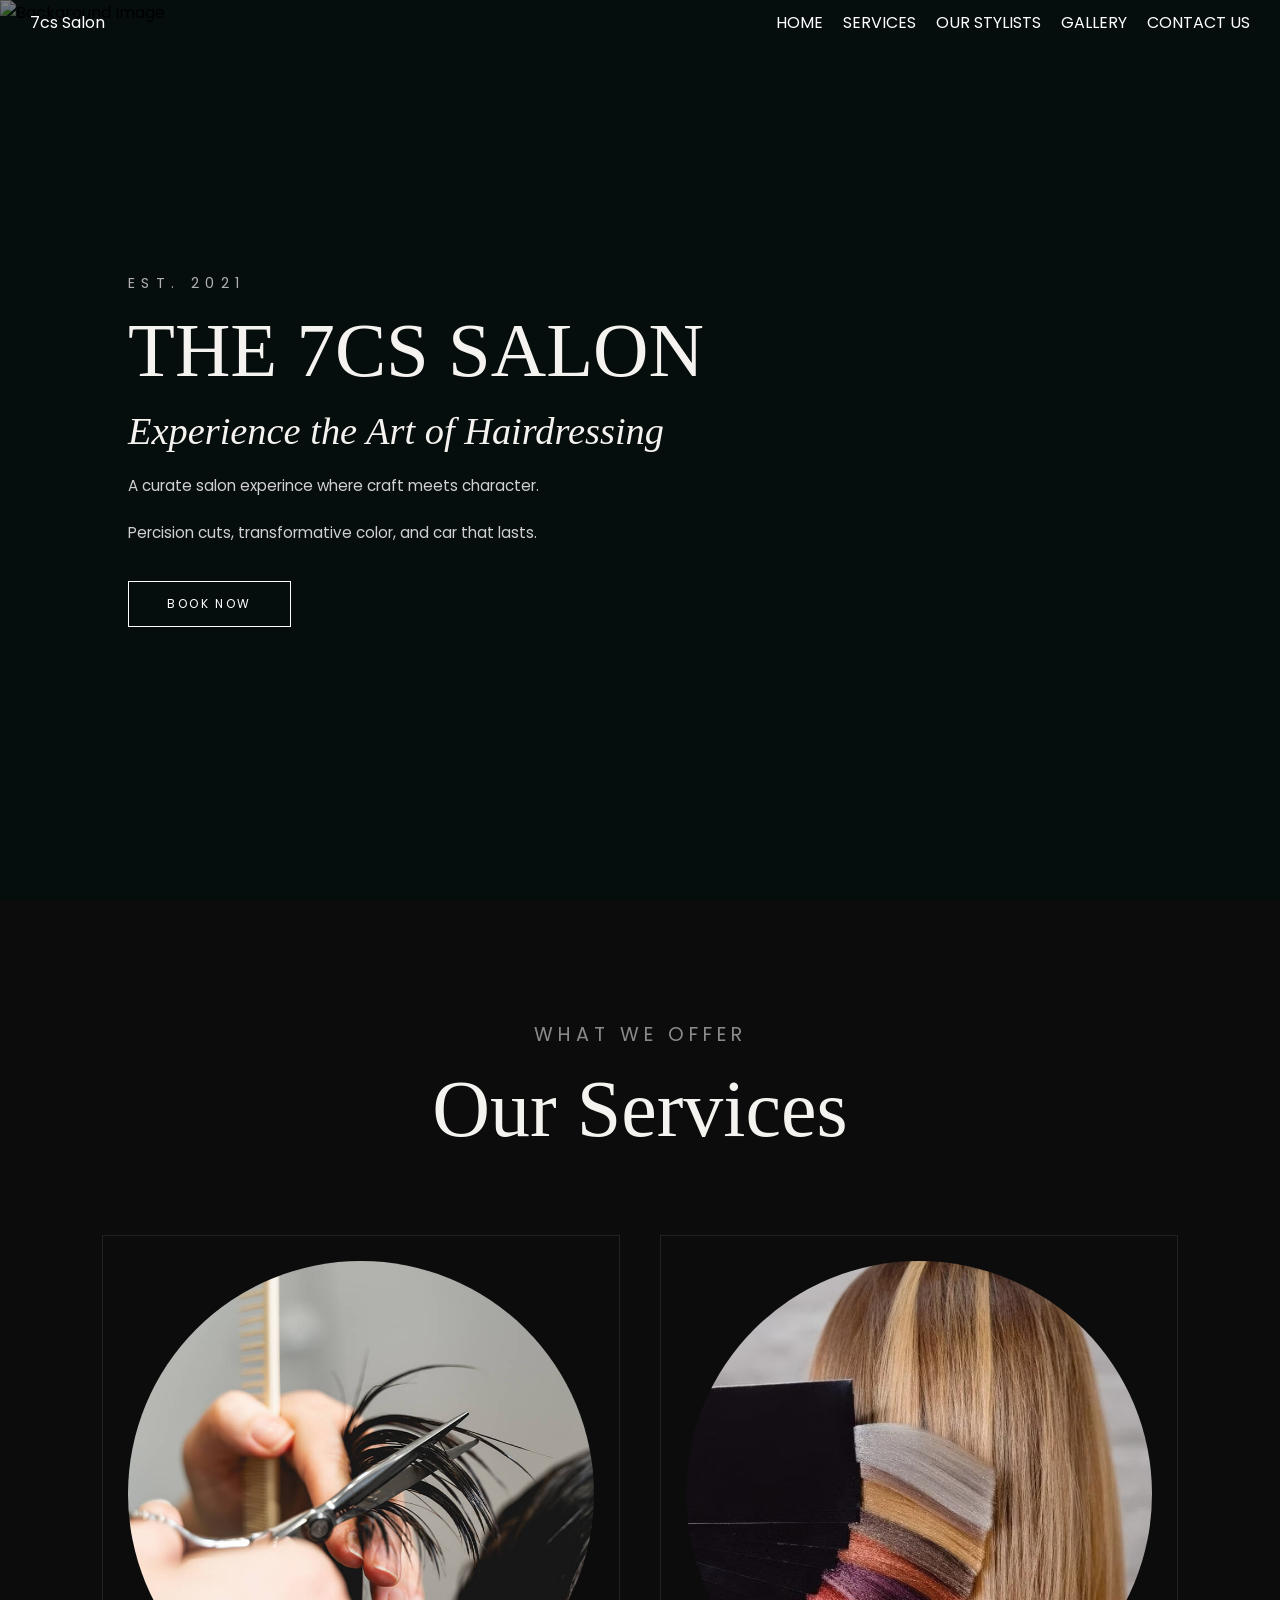
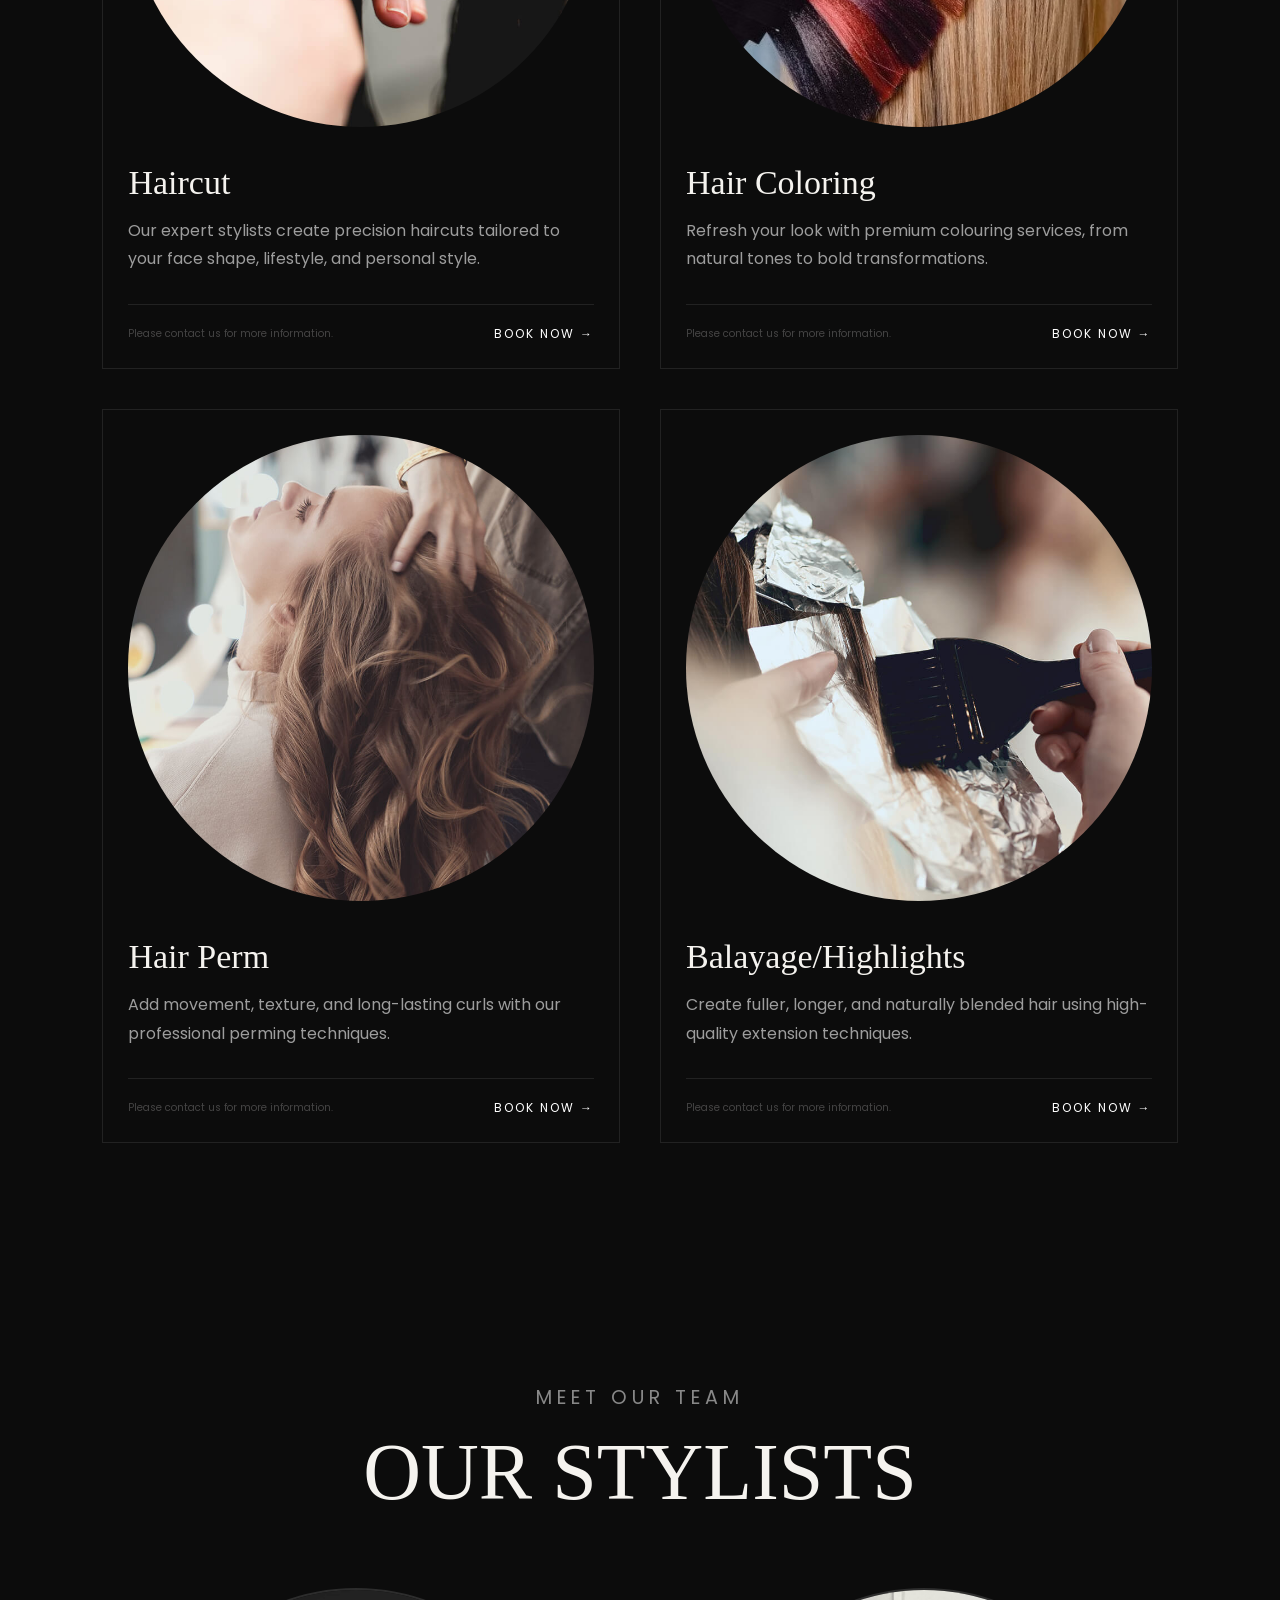
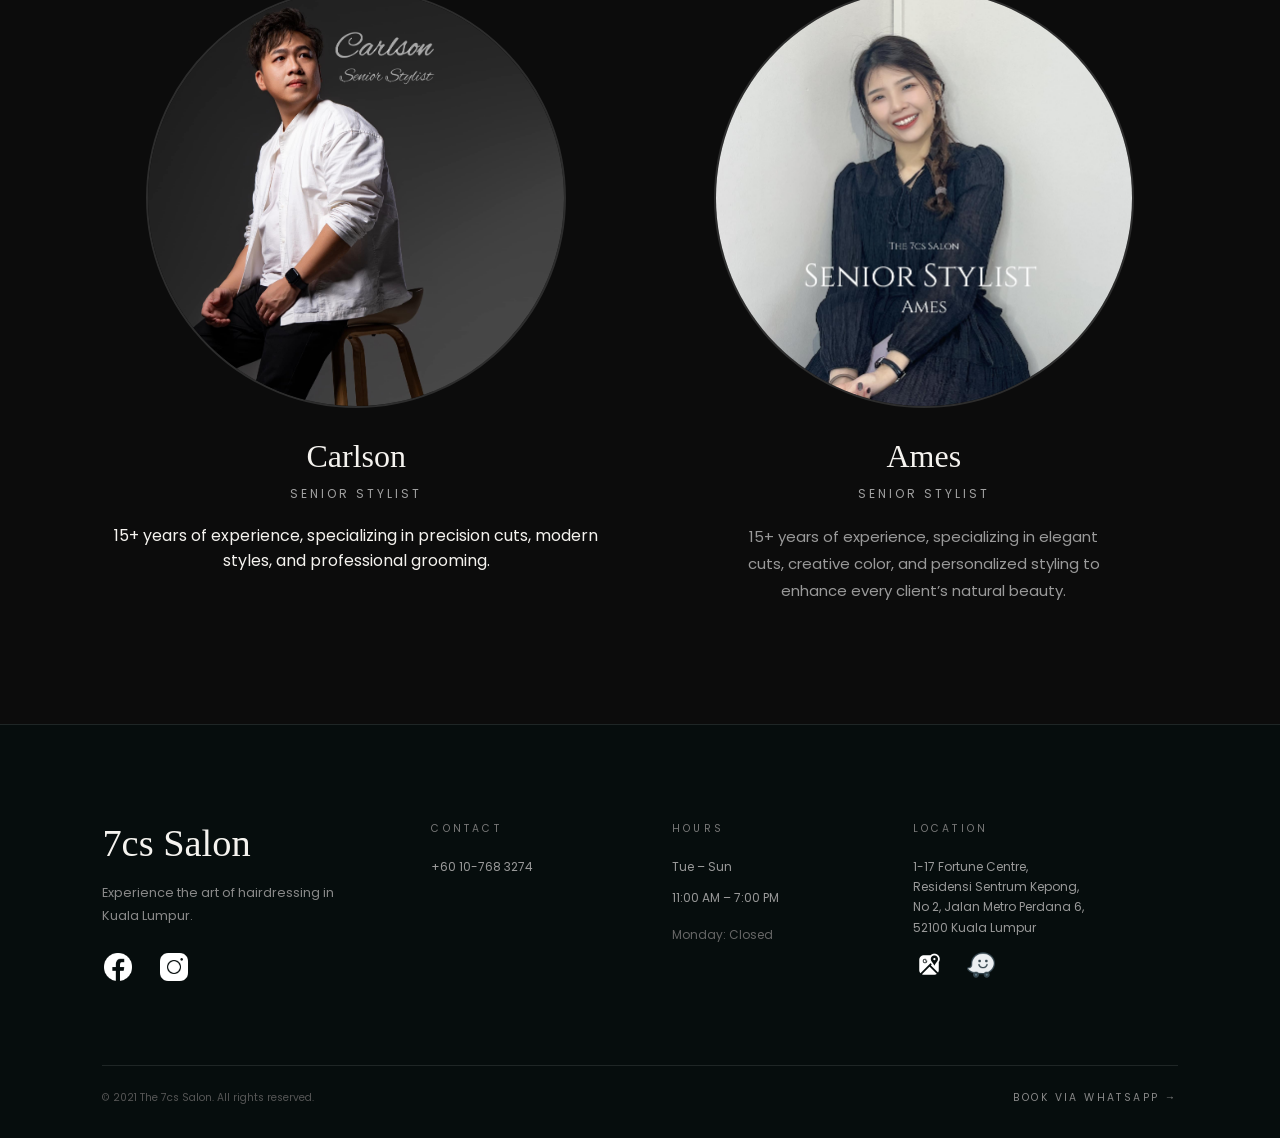
==== index.html @ 70e80310 "Add files via upload" ====
<!DOCTYPE html>
<html lang="en">
  <head>
    <meta charset="UTF-8">
    <meta name="viewport" content="width=device-width, initial-scale=1.0">
    <title>7cs Salon</title>
    <link rel="stylesheet" href="nav2.css">
    <link rel="stylesheet" href="service.css">
    <link rel="stylesheet" href="stylist.css">
    <script src="javascript.js" defer></script>
    <link href="https://fonts.googleapis.com/css2?family=Poppins:wght@300;400;500;600;700&display=swap" rel="stylesheet">
</head>
<body>
  <div>
    <img class="center-image" src="image/7cs-bgimg-2.jpg" alt="Background Image">
  </div>

  <header class="header">

    <p class="logo">7cs Salon</p>

    <!-- Hamburger -->
    <button class="hamburger" id="hamburger" aria-label="Open menu">
        <span></span>
        <span></span>
        <span></span>
    </button>

    <!-- Navigation -->
    <nav class="nav">
        <ul class="links">

            <li class="items">
                <a href="#home">HOME</a>
            </li>

            <li class="items">
                <a href="#service">SERVICES</a>
            </li>

            <li class="items">
                <a href="#stylists">OUR STYLISTS</a>
            </li>
            <li class="items">
                <a href="https://www.instagram.com/the7cssalon.official/?hl=en" target="_blank">GALLERY</a>
            </li>

            <li class="items">
                <a
                    class="book-now"
                    href="https://wa.me/60107683274"
                    target="_blank">
                    CONTACT US
                </a>
            </li>

        </ul>
    </nav>

</header>

  <section class="title" id="home">
      <p class="title_text">EST. 2021</p>
      <h1 class="title_text">THE 7CS SALON</h1>
      <h2 class="title_text">Experience the Art of Hairdressing</h2>
      <p class="title_text">A curate salon experince where craft meets character.</p>
      <p class="title_text">Percision cuts, transformative color, and car that lasts.</p>
    <div>
      <a href="https://wa.me/+60107683274" class="btn-book-now-2" target="_blank">BOOK NOW</a> 
    </div> 
  </section>

  <section class="services" id="service">

    <p class="service-text">WHAT WE OFFER</p>
    <h2 class="service-title">Our Services</h2>

    <div class="service-list">

        <!-- Haircut -->
        <div class="card">
            <img class="service-image" src="image/services/cut.jpg" alt="Haircut">

            <h3>Haircut</h3>

            <p>
                Our expert stylists create precision haircuts tailored to your
                face shape, lifestyle, and personal style.
            </p>

            <div class="service-booking">
                <span>Please contact us for more information.</span>

                <a class="btn-book-now"
                    href="https://wa.me/60107683274?text=Hi!%20I'd%20like%20to%20book%20a%20Haircut%20appointment."
                    target="_blank">
                    Book Now →
                </a>
            </div>
        </div>

        <!-- Hair Coloring -->
        <div class="card">
            <img class="service-image" src="image/services/hair-coloring.avif" alt="Hair Coloring">

            <h3>Hair Coloring</h3>

            <p>
                Refresh your look with premium colouring services, from natural
                tones to bold transformations.
            </p>

            <div class="service-booking">
                <span>Please contact us for more information.</span>

                <a class="btn-book-now"
                    href="https://wa.me/60107683274?text=Hi!%20I'd%20like%20to%20book%20a%20Hair%20Coloring%20appointment."
                    target="_blank">
                    Book Now →
                </a>
            </div>
        </div>

        <!-- Hair Perm -->
        <div class="card">
            <img class="service-image" src="image/services/perm.jpg" alt="Hair Perm">

            <h3>Hair Perm</h3>

            <p>
                Add movement, texture, and long-lasting curls with our
                professional perming techniques.
            </p>

            <div class="service-booking">
                <span>Please contact us for more information.</span>

                <a class="btn-book-now"
                    href="https://wa.me/60107683274?text=Hi!%20I'd%20like%20to%20book%20a%20Hair%20Perming%20appointment."
                    target="_blank">
                    Book Now →
                </a>
            </div>
        </div>

        <!-- Hair Extensions -->
        <div class="card">
            <img class="service-image" src="image/services/color.jpg" alt="Hair Extensions">

            <h3>Balayage/Highlights</h3>

            <p>
                Create fuller, longer, and naturally blended hair using
                high-quality extension techniques.
            </p>

            <div class="service-booking">
                <span>Please contact us for more information.</span>

                <a class="btn-book-now"
                    href="https://wa.me/60107683274?text=Hi!%20I'd%20like%20to%20book%20a%20Hair%20Extensions%20appointment."
                    target="_blank">
                    Book Now →
                </a>
            </div>
        </div>

    </div>

</section>  

</section>
  <section class="team-stylist" id="stylists">
    <p class="stylist-text">MEET OUR TEAM</p>
    <h2 class="stylist-title">OUR STYLISTS</h2>

    <div class="stylist-list">

        <div class="stylist-card">
            <img
                class="stylist-image"
                src="image/hairstylist/s1.jpg"
                alt="Carlson Lee">

            <h3>Carlson</h3>
            <p class="stylist-role">Senior Stylist</p>
            <p class="stylist-description">
                <p class="description">
                15+ years of experience, specializing in precision cuts, 
                modern styles, and professional grooming.
                </p>
            </p>
        </div>

        <div class="stylist-card">
            <img
                class="stylist-image"
                src="image/hairstylist/s2.jpg"
                alt="Ames">

            <h3>Ames</h3>
            <p class="stylist-role">Senior Stylist</p>
            <p class="stylist-description">
                15+ years of experience, specializing in elegant cuts, 
                creative color, and personalized styling 
                to enhance every client’s natural beauty.
            </p>
        </div>

    </div>
</section>

<footer class="footer">

    <div class="footer-content">

        <!-- Brand -->
        <div class="footer-brand">

            <h2>7cs Salon</h2>

            <p>
                Experience the art of hairdressing in Kuala Lumpur.
            </p>

            <div class="social-links">
                <a href="https://www.facebook.com/The7cssalon?utm_source=ig&utm_medium=social&utm_content=link_in_bio" target="_blank">
                    <img
                      class="footer-image"
                      src="image/social-btn/icons8-facebook-50.png"
                      alt="Map Location">
                </a>

                <a href="https://www.instagram.com/the7cssalon.official/?hl=en" target="_blank">
                    <img
                      class="footer-image"
                      src="image/social-btn/icons8-instagram-50.png"
                      alt="Map Location">
                </a>
            </div>

        </div>


        <!-- Contact -->
        <div class="footer-column">
            <h3>CONTACT</h3>

            <a href="tel:+60107683274">
                +60 10-768 3274
            </a>
        </div>


        <!-- Hours -->
        <div class="footer-column">

            <h3>HOURS</h3>

            <p>Tue – Sun</p>
            <p>11:00 AM – 7:00 PM</p>

            <p class="closed">
                Monday: Closed
            </p>

        </div>


        <!-- Location -->
        <div class="footer-column">

            <h3>LOCATION</h3>

            <p>
                1-17 Fortune Centre,<br>
                Residensi Sentrum Kepong,<br>
                No 2, Jalan Metro Perdana 6,<br>
                52100 Kuala Lumpur
            </p>
            <div class="locations">
              <a href="https://maps.app.goo.gl/vEzHodpmz6k3URSs9" target="_blank">
                  <img
                      class="footer-image"
                      src="image/social-btn/icons8-google-maps-64.png"
                      alt="Map Location">
              </a>

              <a href="https://ul.waze.com/ul?ll=3.21651700%2C101.64784000&navigate=yes&utm_campaign=default&utm_source=waze_website&utm_medium=lm_share_location" target="_blank">
                  <img
                      class="footer-image"
                      src="image/social-btn/icons8-waze-48.png"
                      alt="Map Location">
              </a>
            </div>
            
        </div>

    </div>


    <!-- Bottom -->
    <div class="footer-bottom">

        <p>
            © 2021 The 7cs Salon. All rights reserved.
        </p>

        <a
            href="https://wa.me/60107683274"
            target="_blank">
            BOOK VIA WHATSAPP →
        </a>

    </div>

</footer>

</body>
</html>
---- nav2.css ----
* {
    box-sizing: border-box;
    margin: 0;
    padding: 0;
    font-family: 'Poppins', sans-serif;
}

a {
    text-decoration: none;
    color: inherit;
    cursor: pointer;
}

ul {
    list-style: none;
}

body {
    position: relative;
    background-color: #060D0D;
}


/* =========================
   HERO IMAGE
========================= */

.center-image {
    width: 100%;
    height: 100dvh;
    object-fit: cover;

    position: absolute;
    top: 0;
    left: 0;

    z-index: -1;

    filter: brightness(0.5);
}


/* =========================
   HEADER
========================= */

.header {
    display: flex;
    justify-content: space-between;
    align-items: center;

    color: #fff;

    padding: 10px 30px;

    position: fixed;
    top: 0;
    left: 0;

    width: 100%;

    z-index: 1000;

    transition: all 0.3s ease;
}

.header-scrolled {
    background-color: rgba(0, 0, 0, 0.8);

    box-shadow:
        0 2px 4px rgba(0, 0, 0, 0.1);
}



/* =========================
   DESKTOP NAVIGATION
========================= */

.links {
    display: flex;
    flex-direction: row;
    gap: 20px;
}


/* =========================
   HAMBURGER
========================= */

.hamburger {
    display: none;
    width: 30px;
    height: 22px;
    padding: 0;
    border: none;
    background: transparent;
    cursor: pointer;
    flex-direction: column;
    justify-content: space-between;
    z-index: 1002;
}

.hamburger span {
    width: 100%;
    height: 2px;
    background-color: #fff;
    transition: all 0.3s ease;
}


/* =========================
   MOBILE NAVIGATION
========================= */

@media (max-width: 768px) {

    .header {
        padding: 15px 25px;
    }

    /* Show hamburger */

    .hamburger {
        display: flex;
    }

    /* Hide navigation */

    .nav {
        display: none;

        position: absolute;

        top: 100%;
        left: 0;

        width: 100%;

        background-color: #060D0D;

        border-top: 1px solid rgba(255, 255, 255, 0.1);

        z-index: 1001;
    }

    /* Show navigation */

    .nav.active {
        display: block;
    }

    /* Mobile links */

    .links {
        display: flex;
        flex-direction: column;
        align-items: flex-start;
        gap: 0;
        padding: 20px 25px;
    }

    .items {
        width: 100%;
    }

    .items a {
        display: block;
        width: 100%;
        padding: 15px 0;
        font-size: 12px;
        letter-spacing: 2px;
        text-align: center;
    }

    .book-now {
        text-align: center;
        margin-top: 10px;
    }
}


/* =========================
   HERO / TITLE
========================= */

.title {
    height: 100vh;

    display: flex;
    flex-direction: column;

    justify-content: center;
    align-items: flex-start;

    gap: 1.2rem;

    padding-inline: 10%;

    position: relative;

    z-index: 1;
}

.title_text {
    color: #f5f3ef;
    margin: 0;
}


/* EST. KUALA LUMPUR */

.title_text:nth-child(1) {
    font-size: clamp(
        0.75rem,
        0.6rem + 0.4vw,
        0.9rem
    );

    letter-spacing: 0.4rem;

    text-transform: uppercase;

    color: #b0b0b0;
}


/* THE 7CS SALON */

.title_text:nth-child(2) {
    font-family: "DM Serif Display", serif;

    font-size: clamp(
        2.8rem,
        6vw,
        6rem
    );

    font-weight: 400;

    line-height: 1;
}


/* EXPERIENCE THE ART */

.title_text:nth-child(3) {
    font-family: "DM Serif Display", serif;

    font-style: italic;

    font-weight: 400;

    font-size: clamp(
        1.4rem,
        3vw,
        3rem
    );
}


/* DESCRIPTION */

.title_text:nth-child(4),
.title_text:nth-child(5) {

    max-width: 38rem;

    color: #d0d0d0;

    line-height: 1.8;

    font-size: clamp(
        0.95rem,
        1vw,
        1.15rem
    );
}


/* =========================
   HERO BUTTON
========================= */

.btn-book-now-2 {

    display: inline-block;

    margin-top: 1rem;

    padding:
        clamp(0.8rem, 1vw, 1rem)
        clamp(2rem, 3vw, 3rem);

    border: 1px solid #fff;

    background: transparent;

    color: #fff;

    text-decoration: none;

    text-transform: uppercase;

    letter-spacing: 0.15rem;

    font-size:
        clamp(
            0.75rem,
            0.8vw,
            0.9rem
        );

    transition: all 0.3s ease;
}

.btn-book-now-2:hover {

    background: #fff;

    color: #111;
}


/* =========================
   TABLET
========================= */

@media (max-width: 768px) {

    .title {
        padding: 0 8%;
    }

    .title_text:nth-child(2) {
        font-size: 3.5rem;
    }

    .title_text:nth-child(3) {
        font-size: 2rem;
    }
}


/* =========================
   SMALL MOBILE
========================= */

@media (max-width: 430px) {

    .title_text:nth-child(2) {
        font-size: 2.6rem;
    }

    .title_text:nth-child(3) {
        font-size: 1.5rem;
    }

    .title_text:nth-child(4),
    .title_text:nth-child(5) {
        font-size: 15px;
    }

    .btn-book-now-2 {
        width: 100%;
        max-width: 240px;

        text-align: center;
    }
}


/* =========================
   SERVICES
========================= */

.service_text {
    color: #fff;

    text-align: left;

    margin-bottom: 10px;
}

.footer {
    background: #060D0D;
    color: #f5f3ef;

    padding: 80px 8% 30px;

    border-top: 1px solid rgba(255, 255, 255, 0.1);
}


/* =========================
   FOOTER CONTENT
========================= */

.footer-content {

    max-width: 1200px;

    margin: auto;

    display: grid;

    grid-template-columns:
        1.5fr
        1fr
        1fr
        1.5fr;

    gap: 50px;

    padding-bottom: 70px;
}


/* =========================
   BRAND
========================= */

.footer-brand h2 {

    font-family: "DM Serif Display", serif;

    font-size: clamp(
        2rem,
        3vw,
        3rem
    );

    font-weight: 400;

    margin-bottom: 20px;
}

.footer-brand > p {

    max-width: 280px;

    color: #888;

    font-size: 14px;

    line-height: 1.8;
}


/* =========================
   SOCIAL
========================= */

.social-links {

    display: flex;

    gap: 20px;

    margin-top: 25px;
}

.social-links a {

    color: #888;

    font-size: 12px;

    text-transform: uppercase;

    letter-spacing: 2px;

    transition: color 0.3s ease;
}

.social-links a:hover {

    color: #fff;
}


/* =========================
   FOOTER COLUMNS
========================= */

.footer-column {

    display: flex;

    flex-direction: column;

    gap: 12px;
}

.footer-column h3 {

    font-size: 11px;

    letter-spacing: 3px;

    font-weight: 400;

    color: #777;

    margin-bottom: 10px;
}

.footer-column a,
.footer-column p {

    color: #999;

    font-size: 13px;

    line-height: 1.7;

    transition: color 0.3s ease;
}

.footer-column a:hover {

    color: #fff;
}

.footer-column .closed {

    color: #666;

    margin-top: 5px;
}


/* =========================
   FOOTER BOTTOM
========================= */

/* =========================
   FOOTER
========================= */

.footer {
    background: #060D0D;
    color: #f5f3ef;

    padding:
        clamp(4rem, 8vw, 6rem)
        clamp(1.5rem, 8vw, 8rem)
        2rem;

    border-top: 1px solid rgba(255, 255, 255, 0.1);
}


/* =========================
   FOOTER CONTENT
========================= */

.footer-content {
    max-width: 1200px;
    margin: auto;

    display: grid;

    grid-template-columns:
        1.5fr
        1fr
        1fr
        1.5fr;

    gap: clamp(2rem, 5vw, 5rem);

    padding-bottom: clamp(3rem, 6vw, 5rem);
}


/* =========================
   BRAND
========================= */

.footer-brand h2 {
    font-family: "DM Serif Display", serif;

    font-size: clamp(2rem, 3vw, 3rem);

    font-weight: 400;

    margin-bottom: 1rem;
}

.footer-brand > p {
    max-width: 280px;

    color: #888;

    font-size: clamp(0.8rem, 1vw, 0.95rem);

    line-height: 1.8;
}


/* =========================
   SOCIAL LINKS
========================= */

.social-links {
    display: flex;

    gap: clamp(1rem, 2vw, 1.5rem);

    margin-top: 1.5rem;
}

.social-links a {
    color: #888;

    font-size: clamp(0.65rem, 0.8vw, 0.8rem);

    text-transform: uppercase;

    letter-spacing: 0.15rem;

    transition: color 0.3s ease;
}

.social-links a:hover {
    color: #fff;
}


/* =========================
   FOOTER COLUMNS
========================= */

.footer-column {
    display: flex;
    flex-direction: column;

    gap: 0.7rem;
}

.footer-column h3 {
    font-size: clamp(0.65rem, 0.8vw, 0.75rem);

    letter-spacing: 0.2rem;

    font-weight: 400;

    color: #777;

    margin-bottom: 0.5rem;
}

.footer-column a,
.footer-column p {
    color: #999;

    font-size: clamp(0.75rem, 0.9vw, 0.85rem);

    line-height: 1.7;

    transition: color 0.3s ease;
}

.footer-column a:hover {
    color: #fff;
}

.footer-column .closed {
    color: #666;

    margin-top: 0.3rem;
}


/* =========================
   FOOTER BOTTOM
========================= */

.footer-bottom {
    max-width: 1200px;

    margin: auto;

    padding-top: 1.5rem;

    border-top: 1px solid rgba(255, 255, 255, 0.1);

    display: flex;

    justify-content: space-between;

    align-items: center;

    gap: 1rem;
}

.footer-bottom p {
    color: #555;

    font-size: clamp(0.65rem, 0.8vw, 0.75rem);
}

.footer-bottom a {
    color: #888;

    font-size: clamp(0.65rem, 0.8vw, 0.75rem);

    letter-spacing: 0.15rem;

    transition: color 0.3s ease;
}

.footer-bottom a:hover {
    color: #fff;
}

@media (max-width: 900px) {

    .footer-content {
        grid-template-columns: 1fr 1fr;
    }

    .footer-brand {
        grid-column: 1 / -1;
    }
}

@media (max-width: 600px) {

    .footer-content {
        grid-template-columns: 1fr;

        gap: 2.5rem;
    }

    .footer-brand {
        grid-column: auto;
    }

    .footer-bottom {
        flex-direction: column;

        align-items: flex-start;
    }
}

/* =========================
   FOOTER IMG
========================= */
.locations {
  display: flex;
  flex-direction: row;
  gap: 20px;
}



.footer-image {
    width: 2rem;
    height: 2rem;
    object-fit: cover;
  
}
---- service.css ----
.services{
    background:#0c0c0c;
    padding:120px 8%;
    color:#f5f3ef;
}

.service-text{
    text-align:center;
    font-size: 1.2em;
    letter-spacing:5px;
    color:#8a8a8a;
    text-transform:uppercase;
    margin-bottom:15px;
}

.service-title{
    font-family:"DM Serif Display",serif;
    font-size: 5em;
    text-align:center;
    font-weight:400;
    margin-bottom:80px;
}

.service-list{
    display:grid;
    grid-template-columns:repeat(2,1fr);
    gap:40px;
    max-width:1200px;
    margin:auto;
}

.card{
    border:1px solid #222;
    padding:25px;
    transition:.4s;
    
}

.card:hover{
    border-color:#6d5a48;
    transform:translateY(-6px);
}

.service-image{
    width:100%;
    height: auto;
    object-fit:cover;
    margin-bottom:30px;
    border-radius: 50%;
}

.card h3{
    font-family:"DM Serif Display",serif;
    font-size:34px;
    font-weight:400;
    margin-bottom:15px;
}

.card p{
    color:#9d9d9d;
    line-height:1.8;
    margin-bottom:30px;
}

.service-booking{
    display:flex;
    justify-content:space-between;
    align-items:center;
    border-top:1px solid #222;
    padding-top:20px;
}

.service-booking span{
    font-size:10px;
    color: #454444;

}

.btn-book-now{
    color:white;
    text-decoration:none;
    text-transform:uppercase;
    font-size:12px;
    letter-spacing:2px;
    transition:.3s;
}

.btn-book-now:hover{
    color:#b99b75;
}

@media (max-width:768px){

    .service-list{
        grid-template-columns:1fr;
    }

    .service-title{
        font-size:42px;
    }

    .service-image{
        height: auto;
    }
}
---- stylist.css ----
.team-stylist {
    background: #0c0c0c;
    color: #f5f3ef;
    padding: 120px 8%;
}

.stylist-text {
    text-align: center;
    color: #888;
    letter-spacing: 5px;
    font-size: 1.2em;
    text-transform: uppercase;
    margin-bottom: 15px;
}

.stylist-title {
    font-family: "DM Serif Display", serif;
    font-size: 5em;
    font-weight: 400;
    text-align: center;
    color: #f5f3ef;
    margin-bottom: 70px;
}

.stylist-list {
    display: grid;
    grid-template-columns: repeat(2, 1fr);
    gap: 60px;
    max-width: 1100px;
    margin: auto;
}

.stylist-card {
    text-align: center;
}

.stylist-image {
    width: 420px;
    height: 420px;
    object-fit: cover;
    border-radius: 50%;
    display: block;
    margin: 0 auto 30px;
    border: 2px solid #2d2d2d;
    transition: 0.4s;
}

.stylist-card:hover .stylist-image {
    transform: scale(1.03);
    border-color: #8d6e63;
}

.stylist-card h3 {
    font-family: "DM Serif Display", serif;
    font-size: 2rem;
    font-weight: 400;
    margin-bottom: 10px;
    color: #f5f3ef;
}

.stylist-role {
    display: block;
    font-size: 12px;
    text-transform: uppercase;
    letter-spacing: 3px;
    color: #a0a0a0;
    margin-bottom: 20px;
}

.stylist-description {
    color: #9a9a9a;
    line-height: 1.8;
    font-size: 15px;
    max-width: 360px;
    margin: auto;
}

@media (max-width:768px){

    .stylist-list{
        grid-template-columns:1fr;
        gap:70px;
    }

    .stylist-image{
        width:320px;
        height:320px;
    }

    .stylist-title{
        font-size:2.8rem;
    }
}

@media (max-width:430px){

    .stylist-image{
        width:240px;
        height:240px;
    }

    .stylist-title{
        font-size:2.2rem;
    }

    .stylist-description{
        font-size:14px;
    }
}
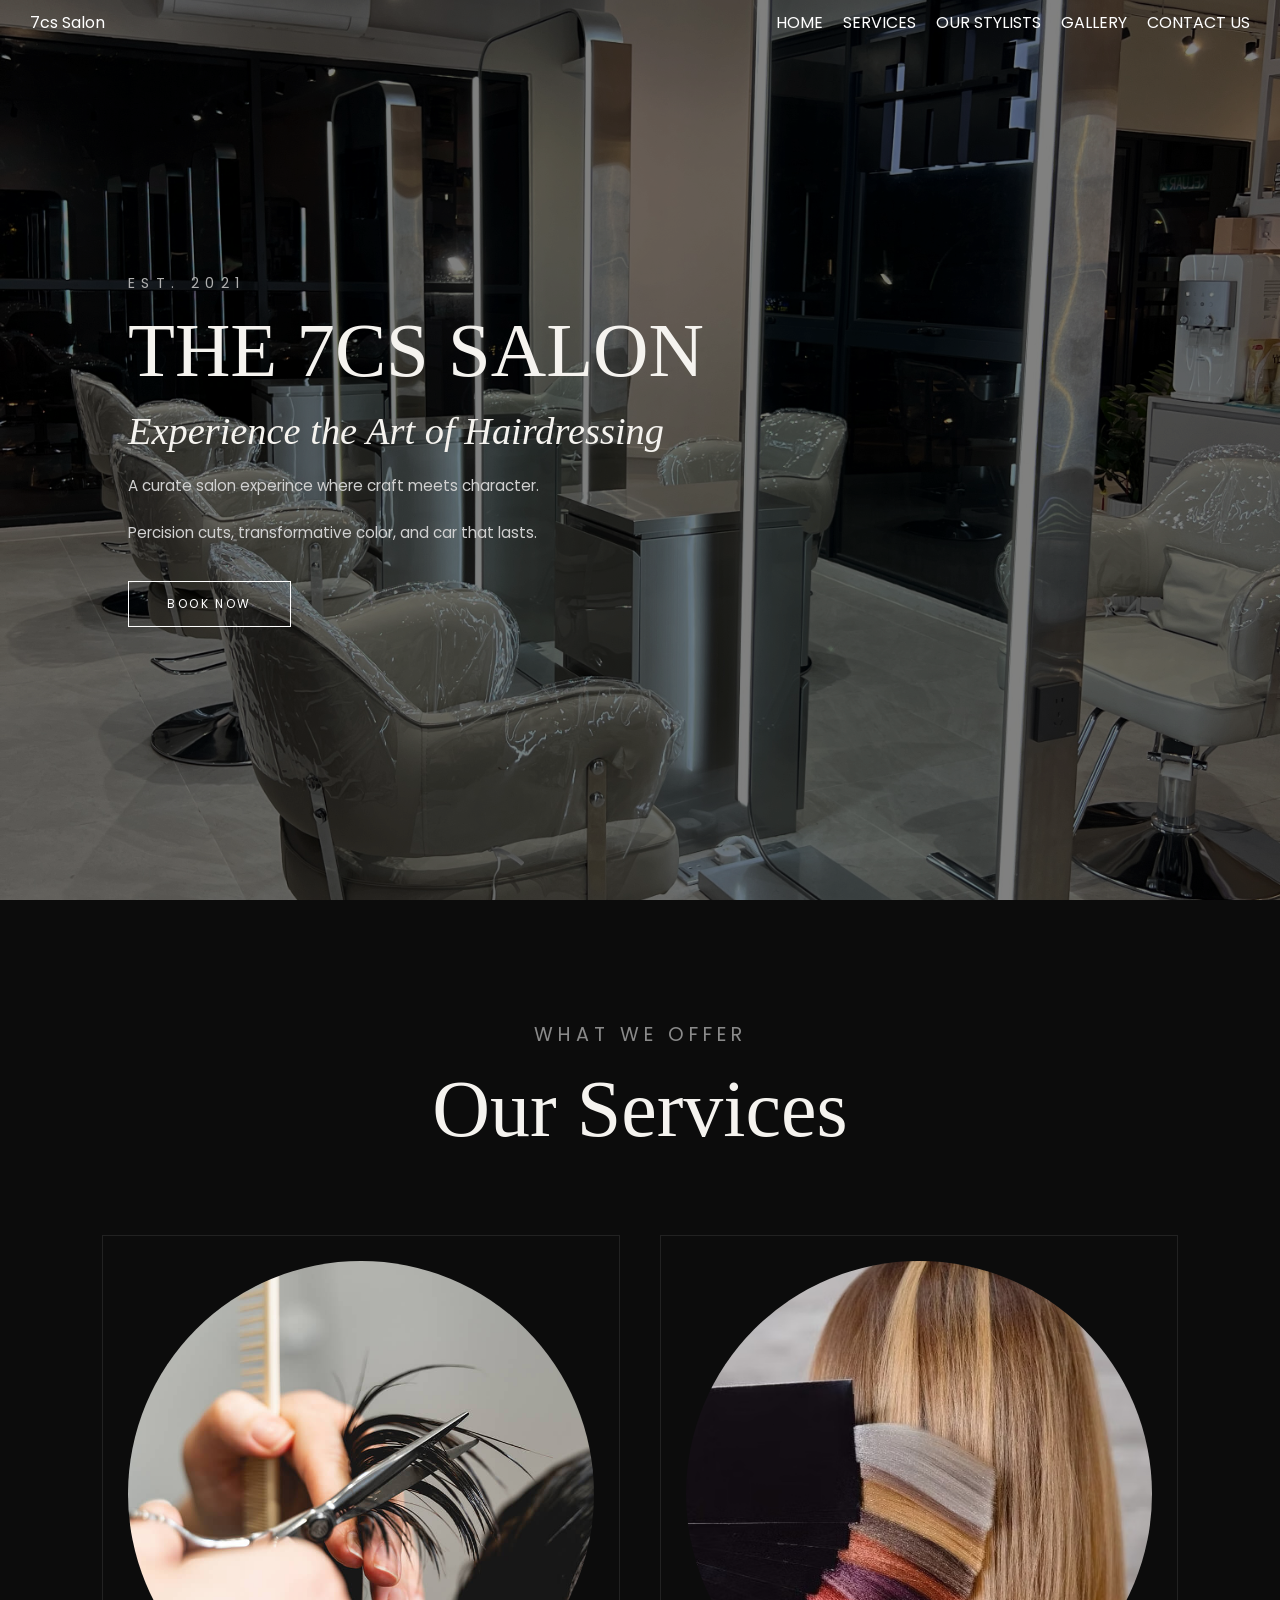
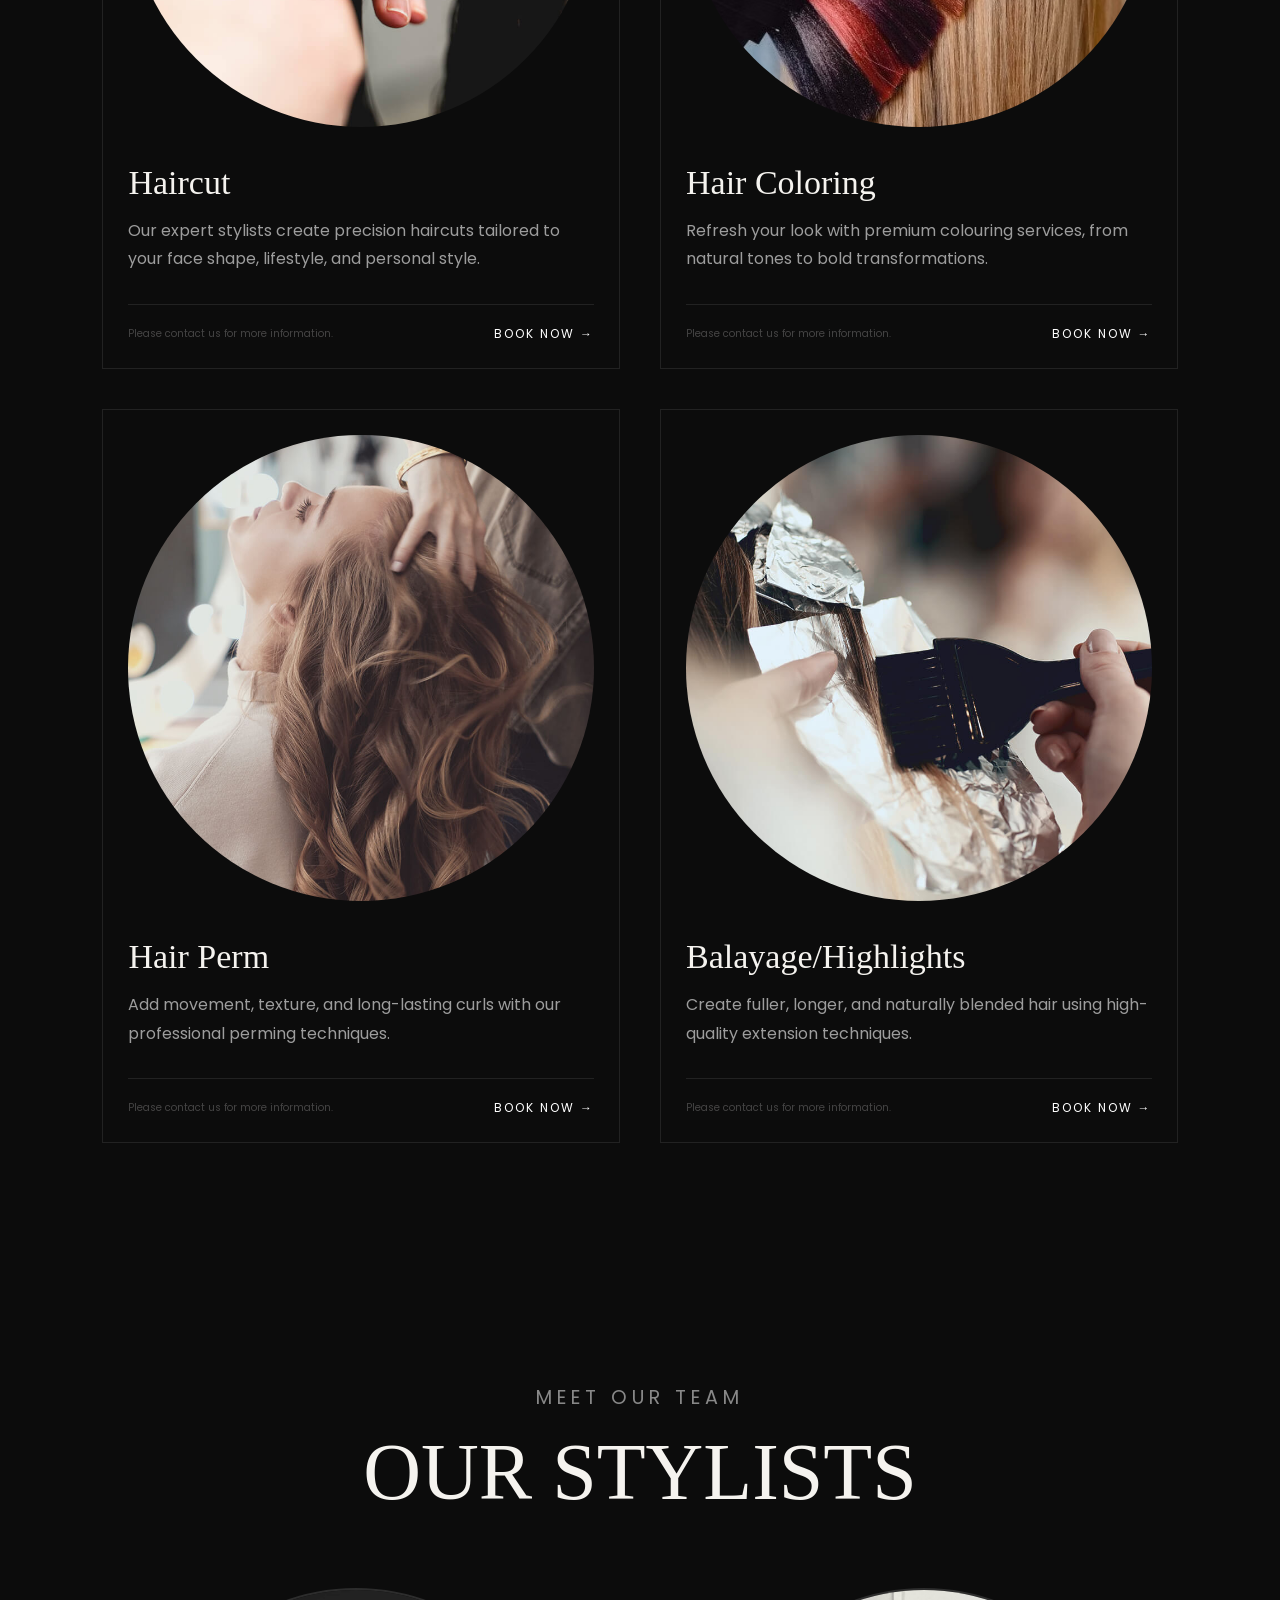
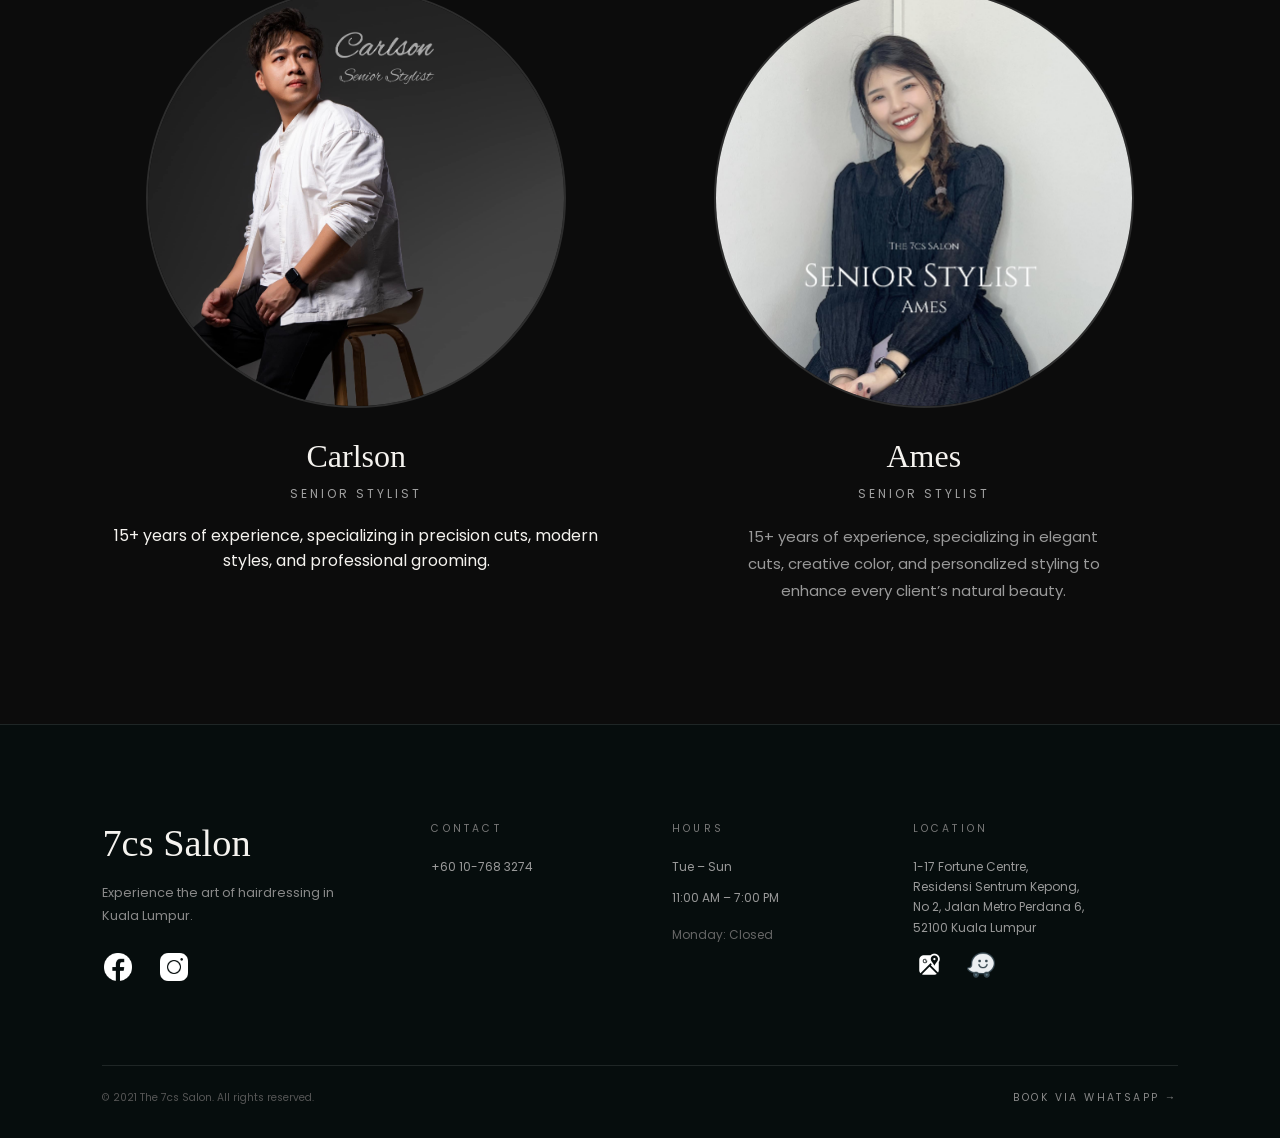
==== commit bf5675cc: "Update Hair Extensions to Balayage/Highlights" ====
--- a/index.html
+++ b/index.html
@@ -143,7 +143,7 @@
             </div>
         </div>
 
-        <!-- Hair Extensions -->
+        <!-- Balayage/Higlights -->
         <div class="card">
             <img class="service-image" src="image/services/color.jpg" alt="Hair Extensions">
 
@@ -158,7 +158,7 @@
                 <span>Please contact us for more information.</span>
 
                 <a class="btn-book-now"
-                    href="https://wa.me/60107683274?text=Hi!%20I'd%20like%20to%20book%20a%20Hair%20Extensions%20appointment."
+                    href="https://wa.me/60107683274?text=Hi!%20I'd%20like%20to%20book%20a%20Balayage/Highlights%20appointment."
                     target="_blank">
                     Book Now →
                 </a>
--- a/nav2.css
+++ b/nav2.css
@@ -24,20 +24,17 @@
 /* =========================
    HERO IMAGE
 ========================= */
-
 .center-image {
     width: 100%;
     height: 100dvh;
     object-fit: cover;
-
     position: absolute;
     top: 0;
     left: 0;
-
-    z-index: -1;
-
+    z-index: -1; /* Leave it at -1 for now */
     filter: brightness(0.5);
 }
+
 
 
 /* =========================
@@ -754,10 +751,14 @@
 }
 
 
-
 .footer-image {
     width: 2rem;
     height: 2rem;
     object-fit: cover;
-  
-}+}
+
+#home {
+    position: relative;
+    z-index: 1;
+    background: transparent !important;
+}
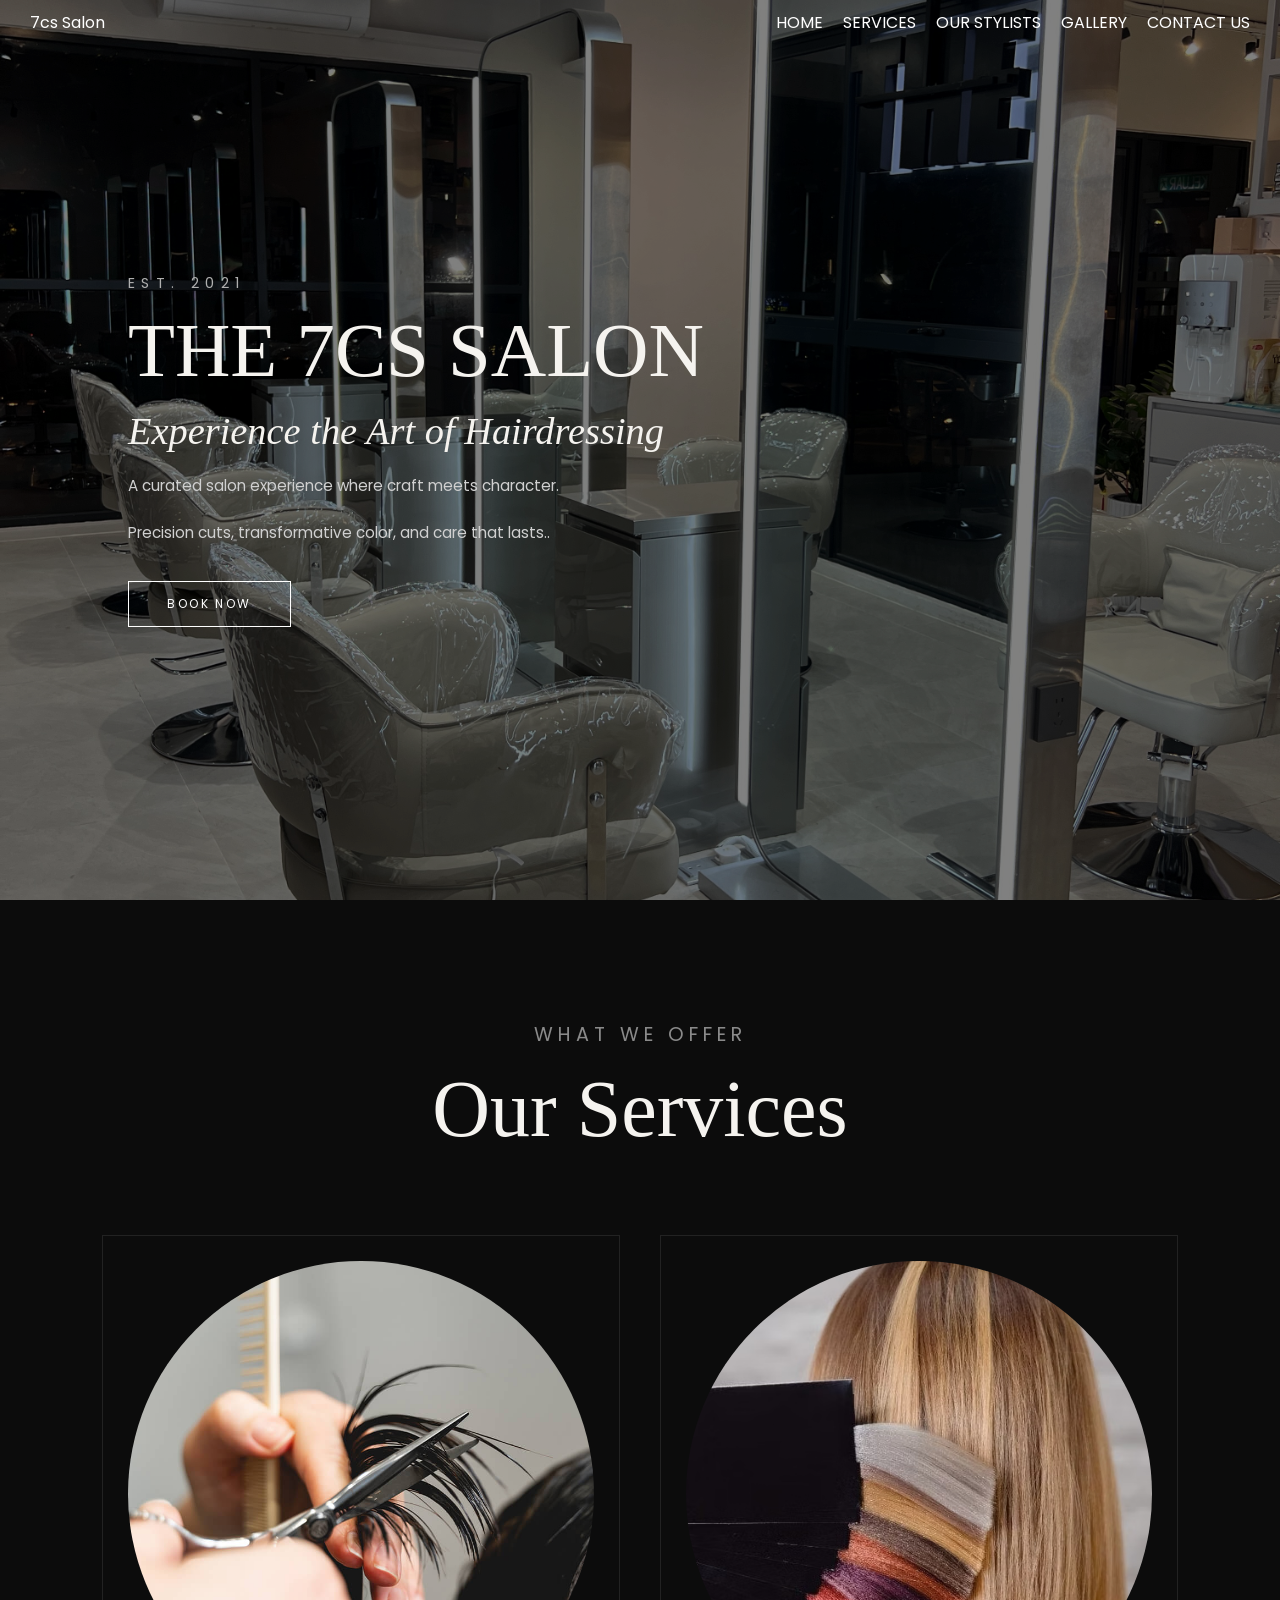
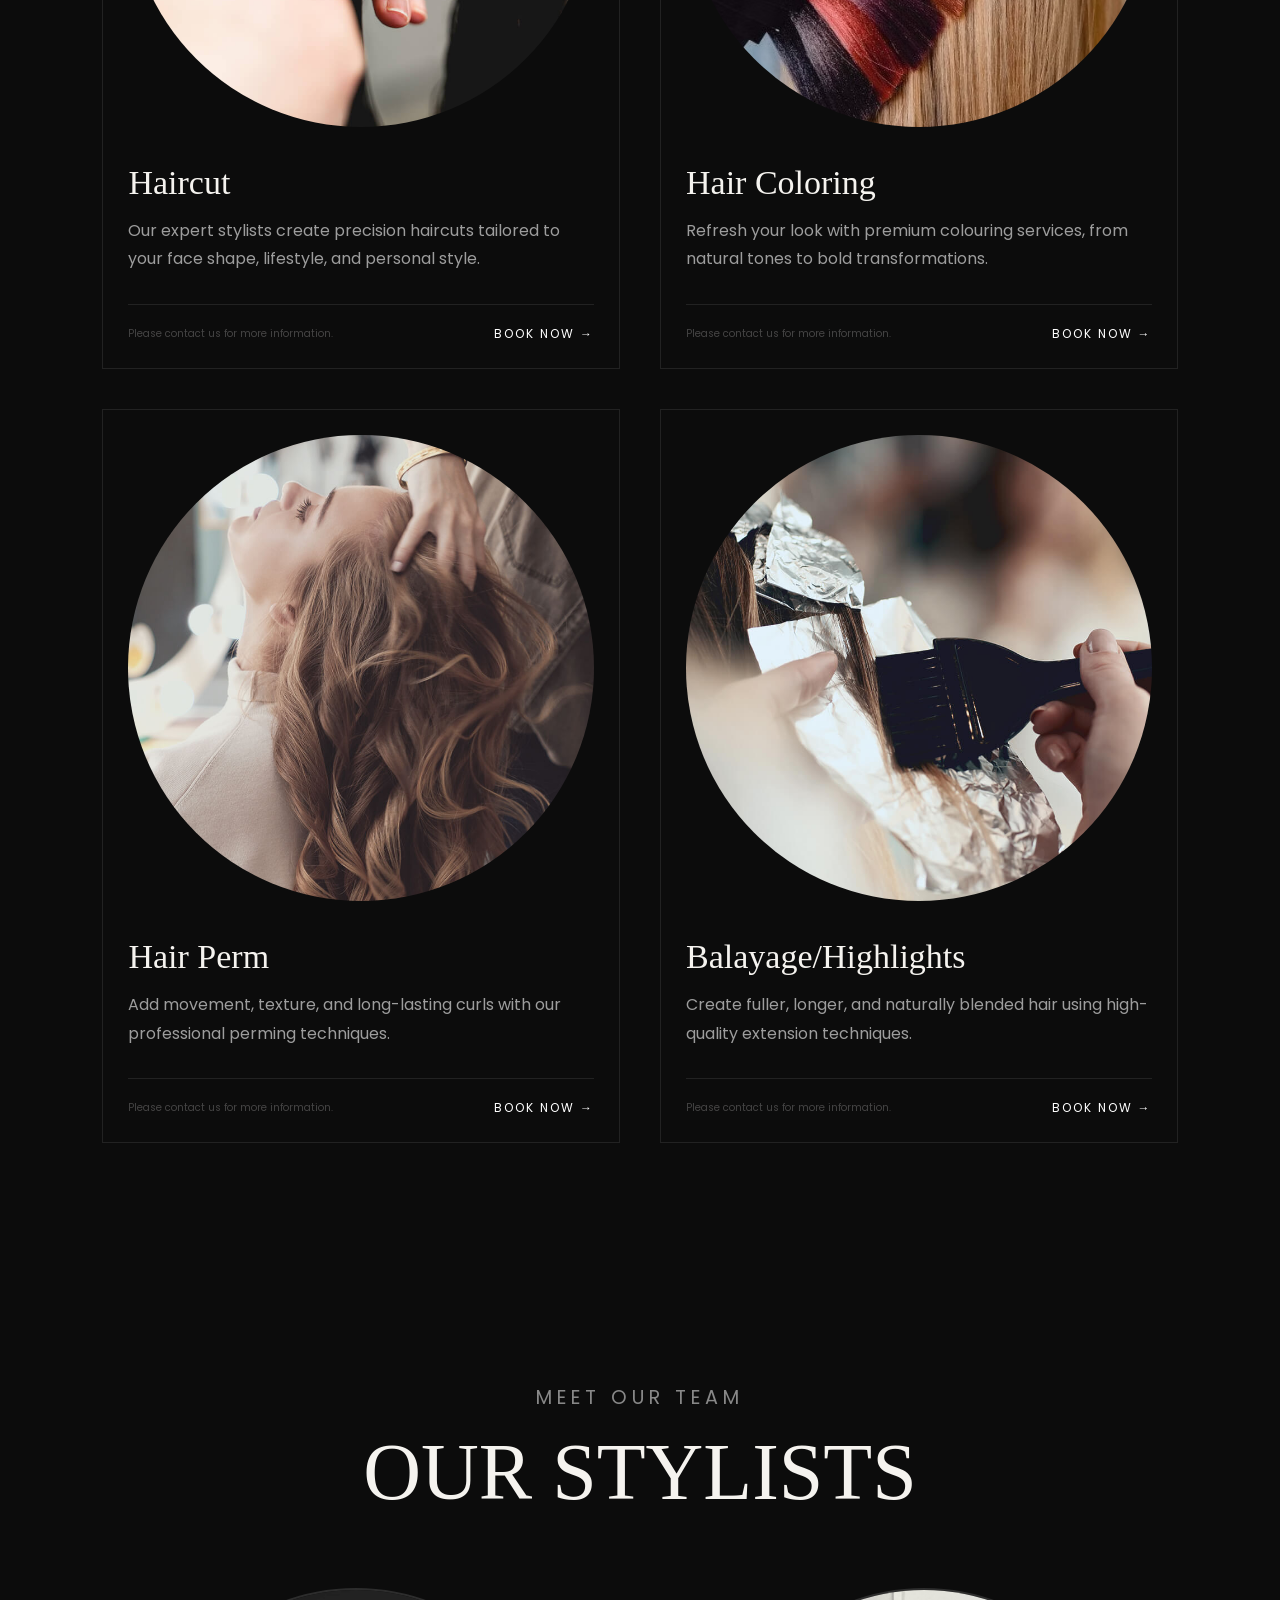
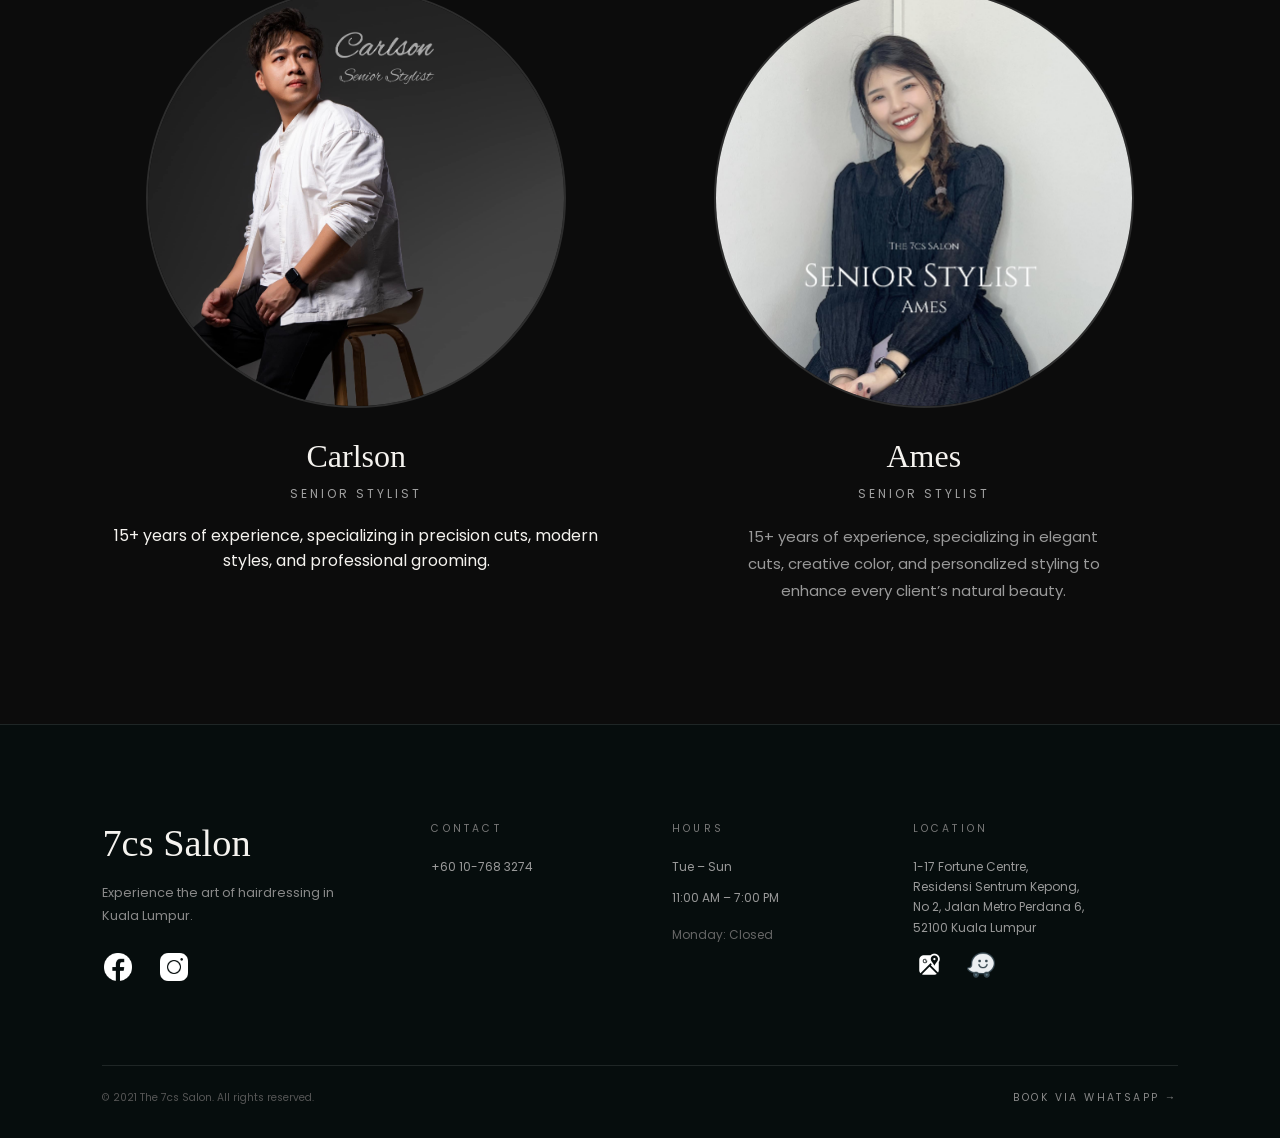
==== commit aedf36e0: "Fix typos in salon experience description Corrected typos in salon description text." ====
--- a/index.html
+++ b/index.html
@@ -63,8 +63,8 @@
       <p class="title_text">EST. 2021</p>
       <h1 class="title_text">THE 7CS SALON</h1>
       <h2 class="title_text">Experience the Art of Hairdressing</h2>
-      <p class="title_text">A curate salon experince where craft meets character.</p>
-      <p class="title_text">Percision cuts, transformative color, and car that lasts.</p>
+      <p class="title_text">A curated salon experience where craft meets character.</p>
+      <p class="title_text">Precision cuts, transformative color, and care that lasts..</p>
     <div>
       <a href="https://wa.me/+60107683274" class="btn-book-now-2" target="_blank">BOOK NOW</a> 
     </div> 
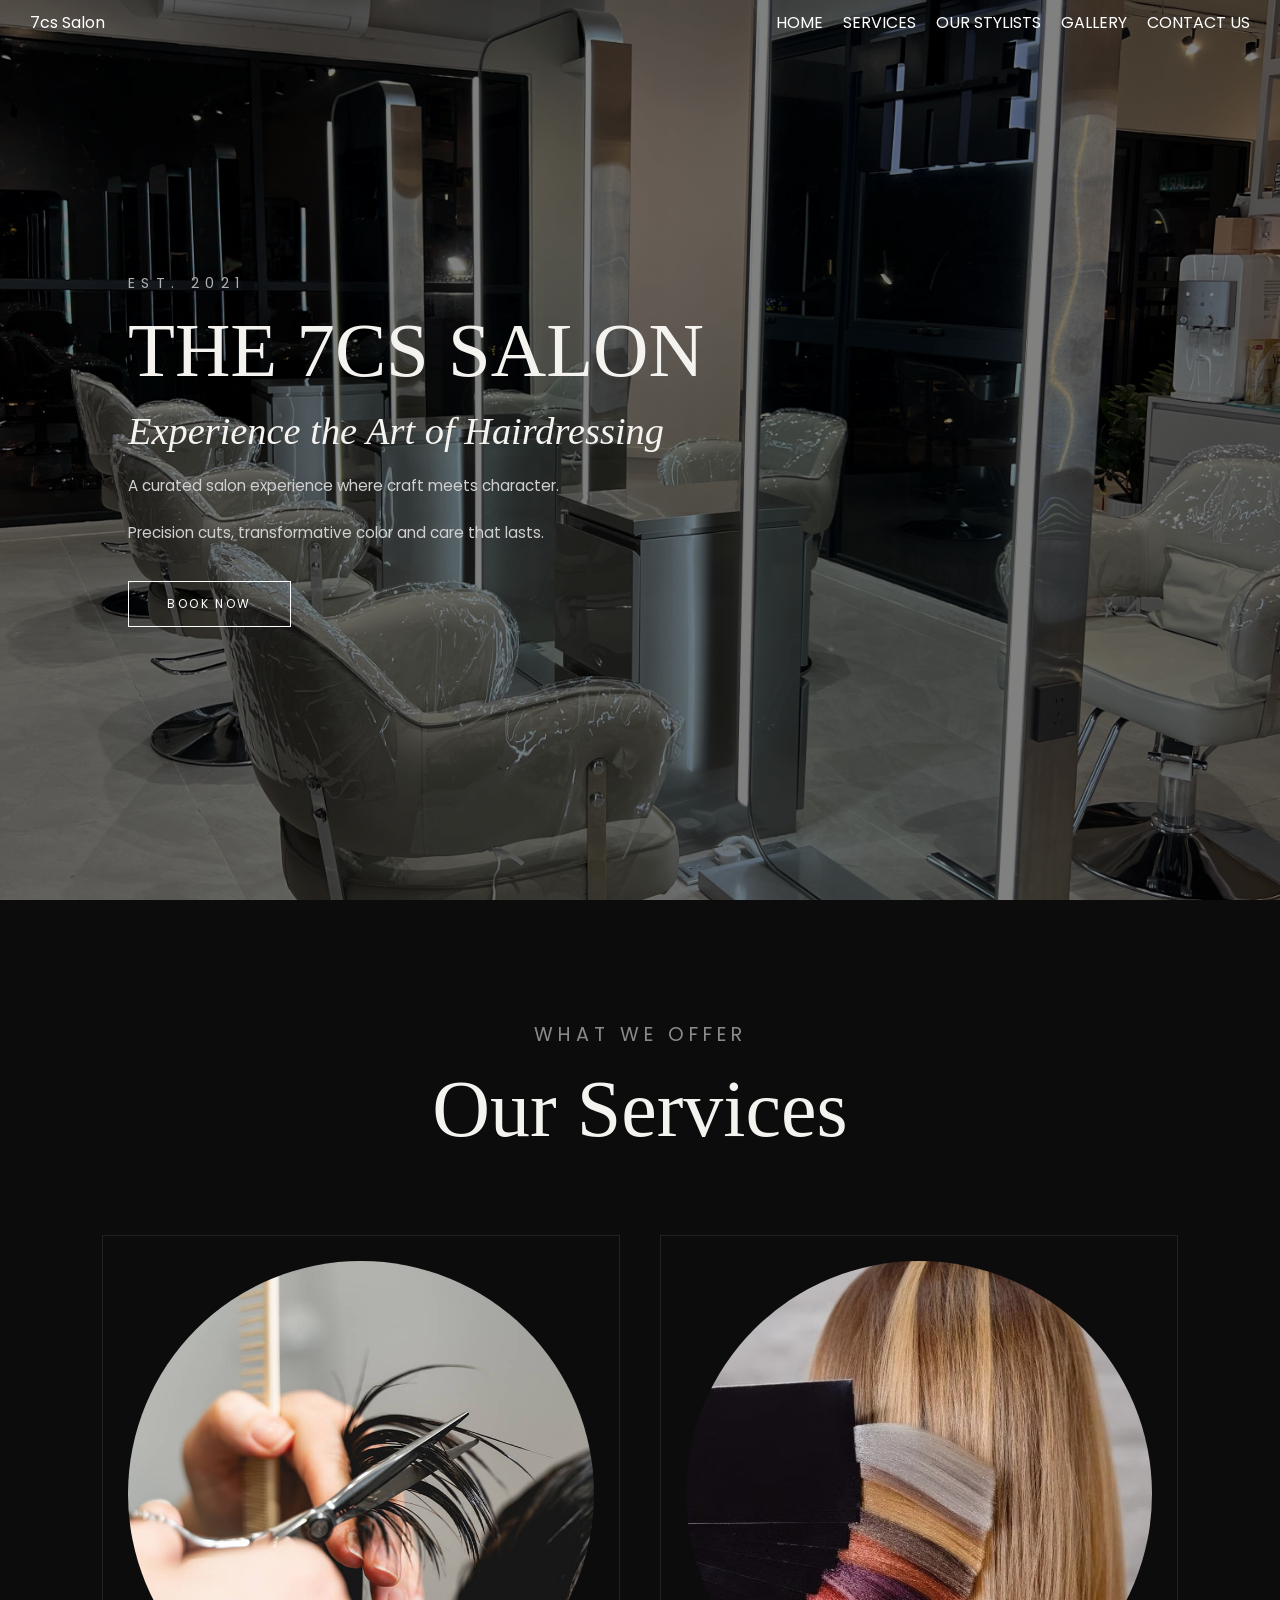
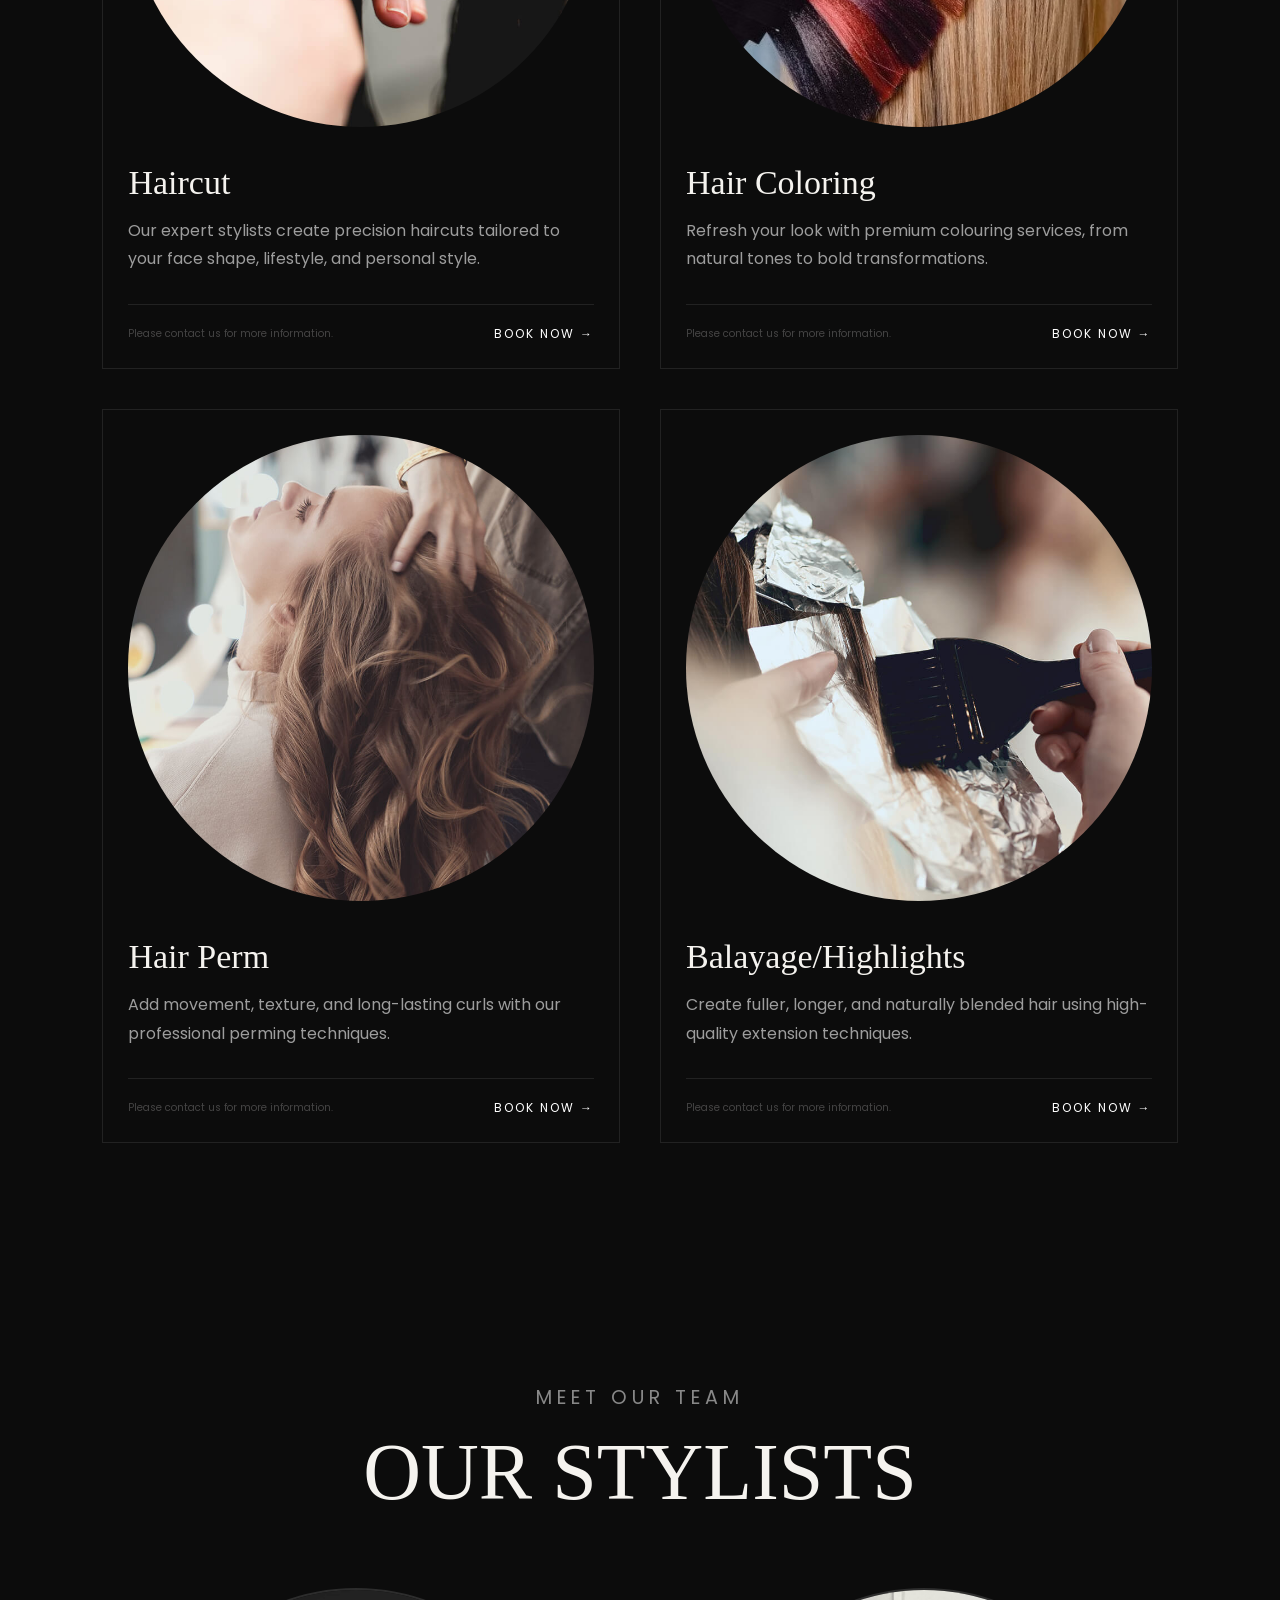
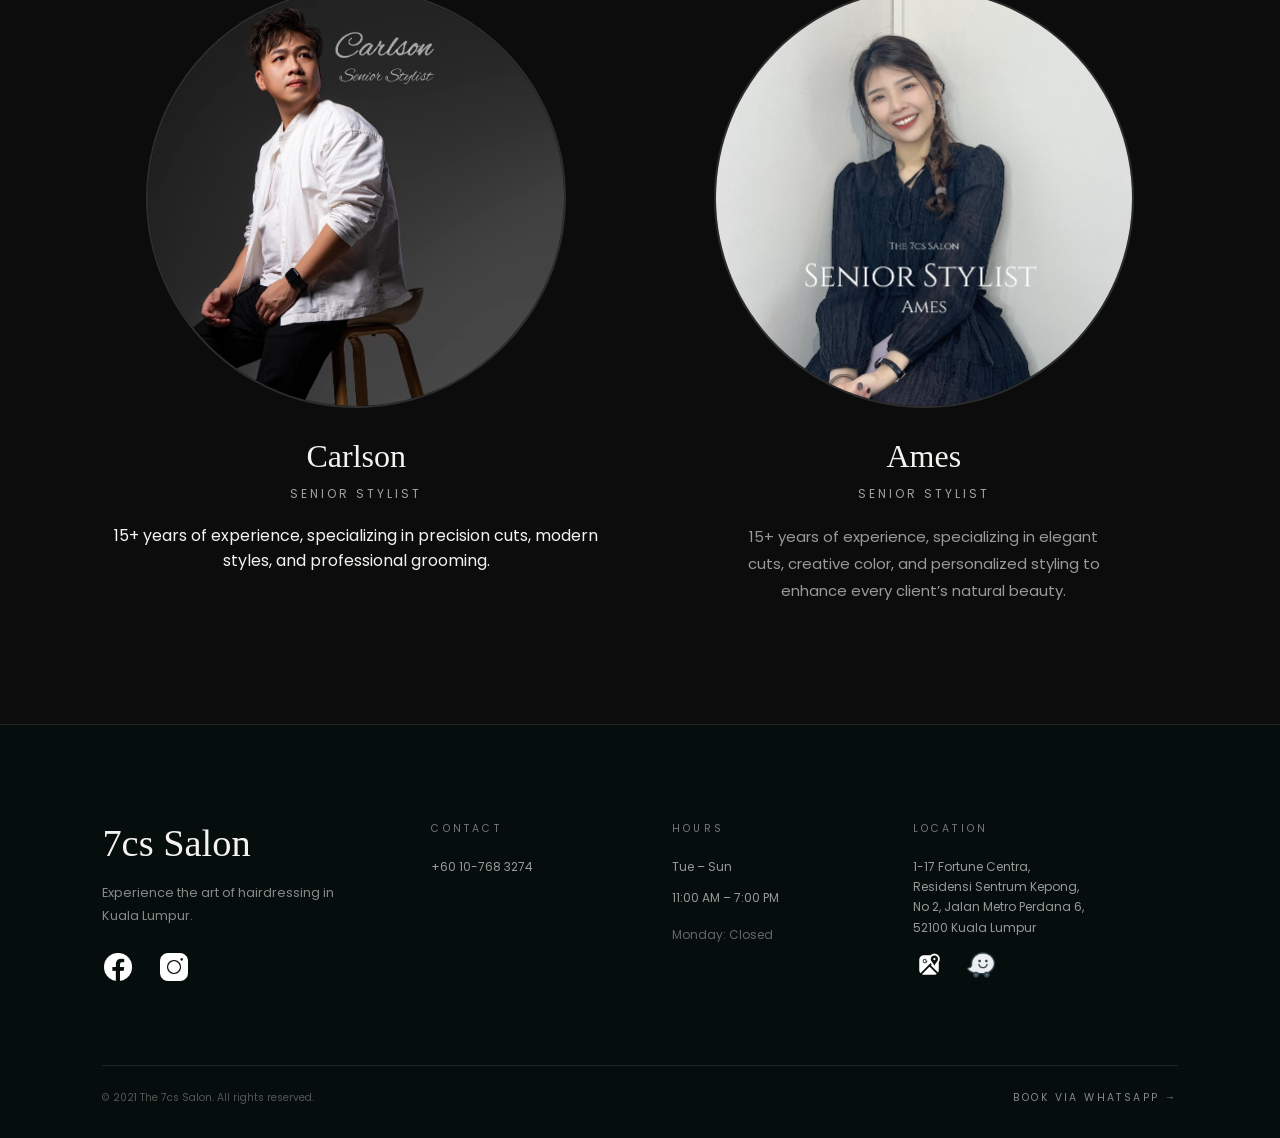
==== commit 0be04d44: "Fix typos in index.html Corrected minor typos in text and alt attributes." ====
--- a/index.html
+++ b/index.html
@@ -64,7 +64,7 @@
       <h1 class="title_text">THE 7CS SALON</h1>
       <h2 class="title_text">Experience the Art of Hairdressing</h2>
       <p class="title_text">A curated salon experience where craft meets character.</p>
-      <p class="title_text">Precision cuts, transformative color, and care that lasts..</p>
+      <p class="title_text">Precision cuts, transformative color and care that lasts.</p>
     <div>
       <a href="https://wa.me/+60107683274" class="btn-book-now-2" target="_blank">BOOK NOW</a> 
     </div> 
@@ -145,7 +145,7 @@
 
         <!-- Balayage/Higlights -->
         <div class="card">
-            <img class="service-image" src="image/services/color.jpg" alt="Hair Extensions">
+            <img class="service-image" src="image/services/color.jpg" alt="Balayage/Highlights">
 
             <h3>Balayage/Highlights</h3>
 
@@ -273,7 +273,7 @@
             <h3>LOCATION</h3>
 
             <p>
-                1-17 Fortune Centre,<br>
+                1-17 Fortune Centra,<br>
                 Residensi Sentrum Kepong,<br>
                 No 2, Jalan Metro Perdana 6,<br>
                 52100 Kuala Lumpur
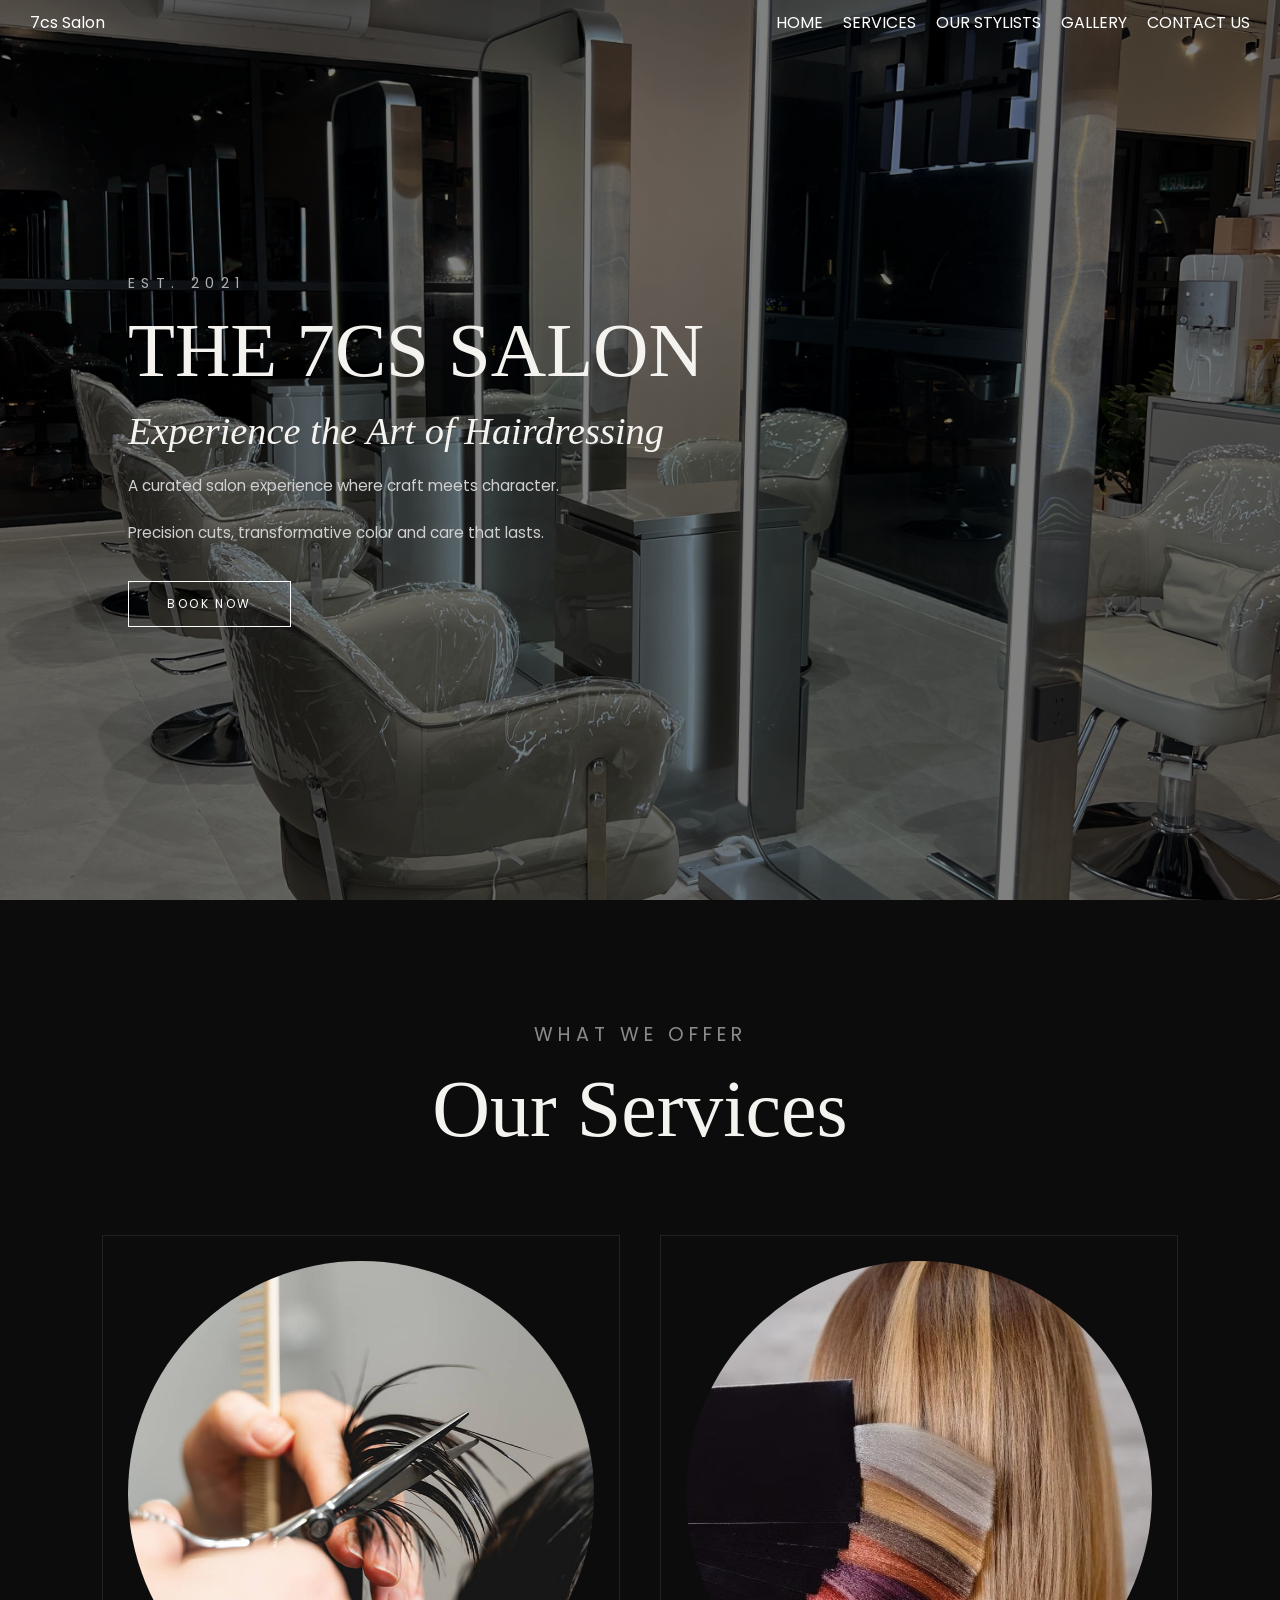
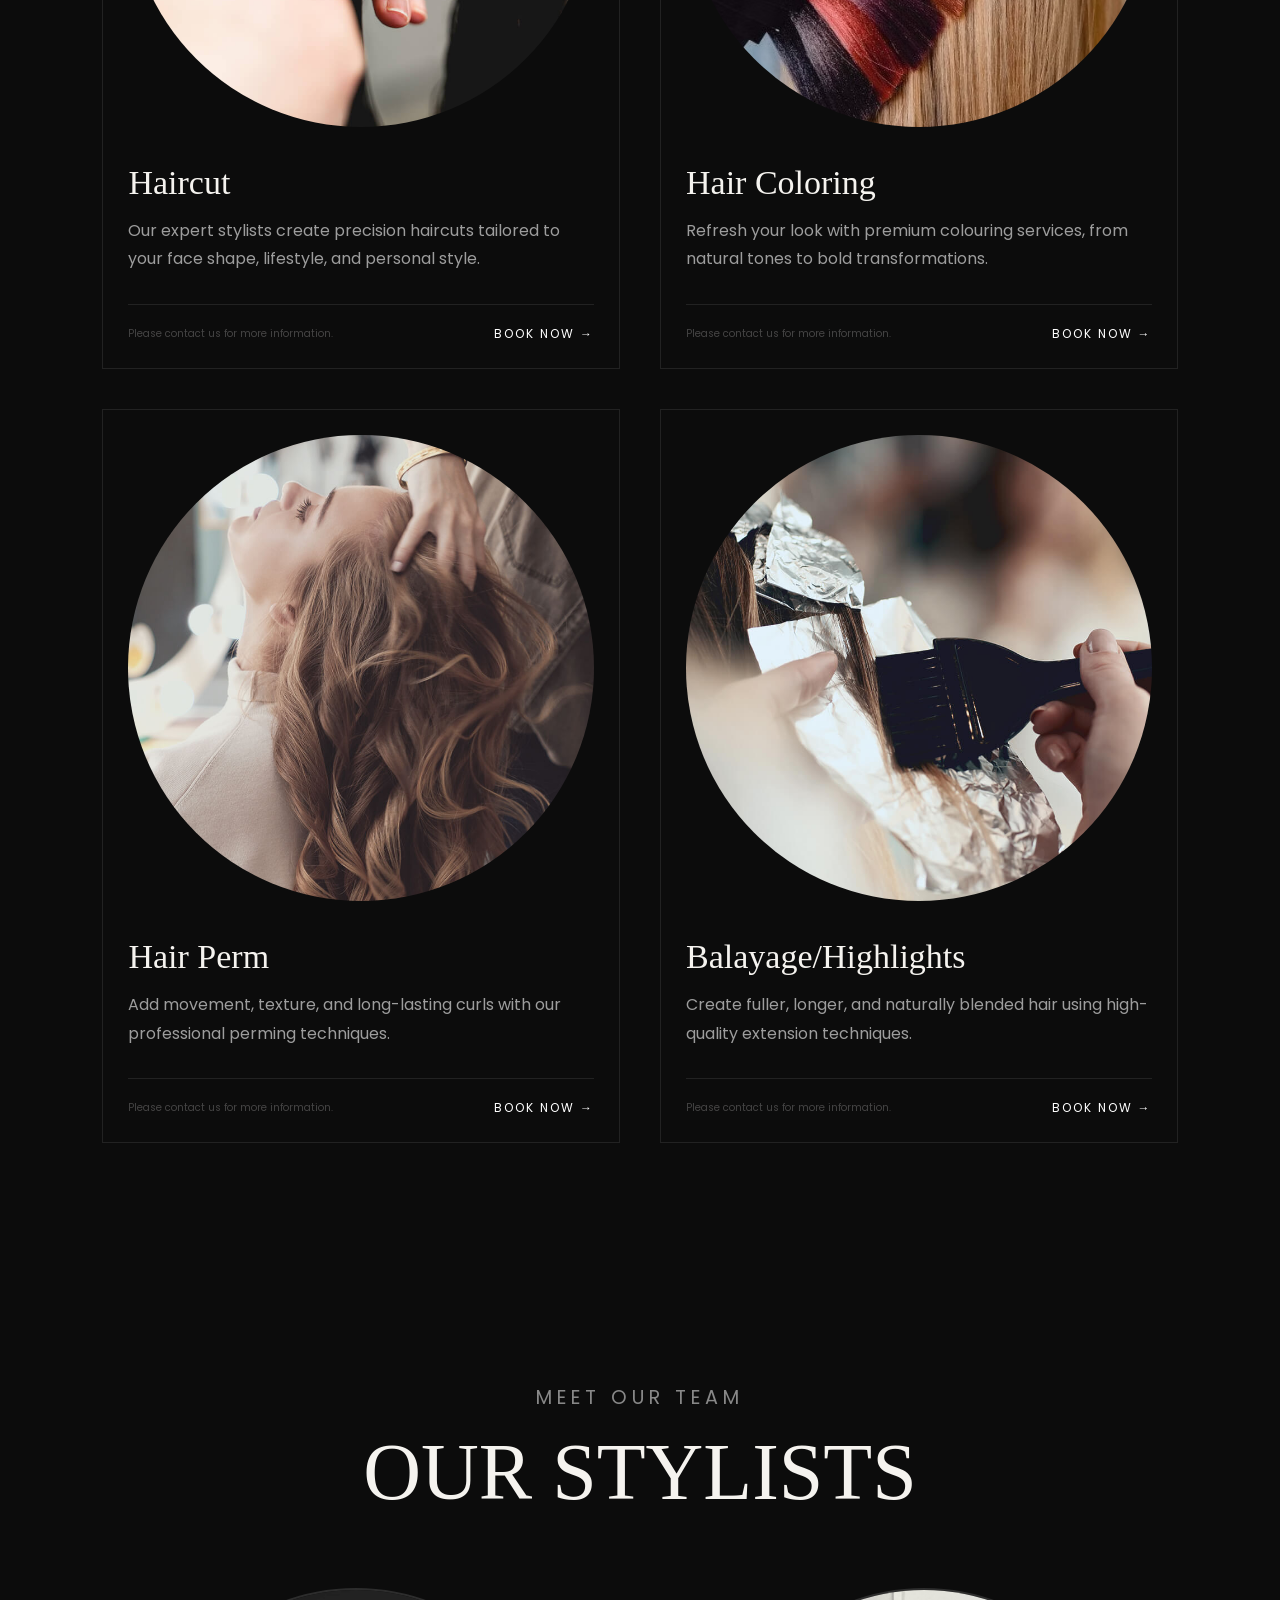
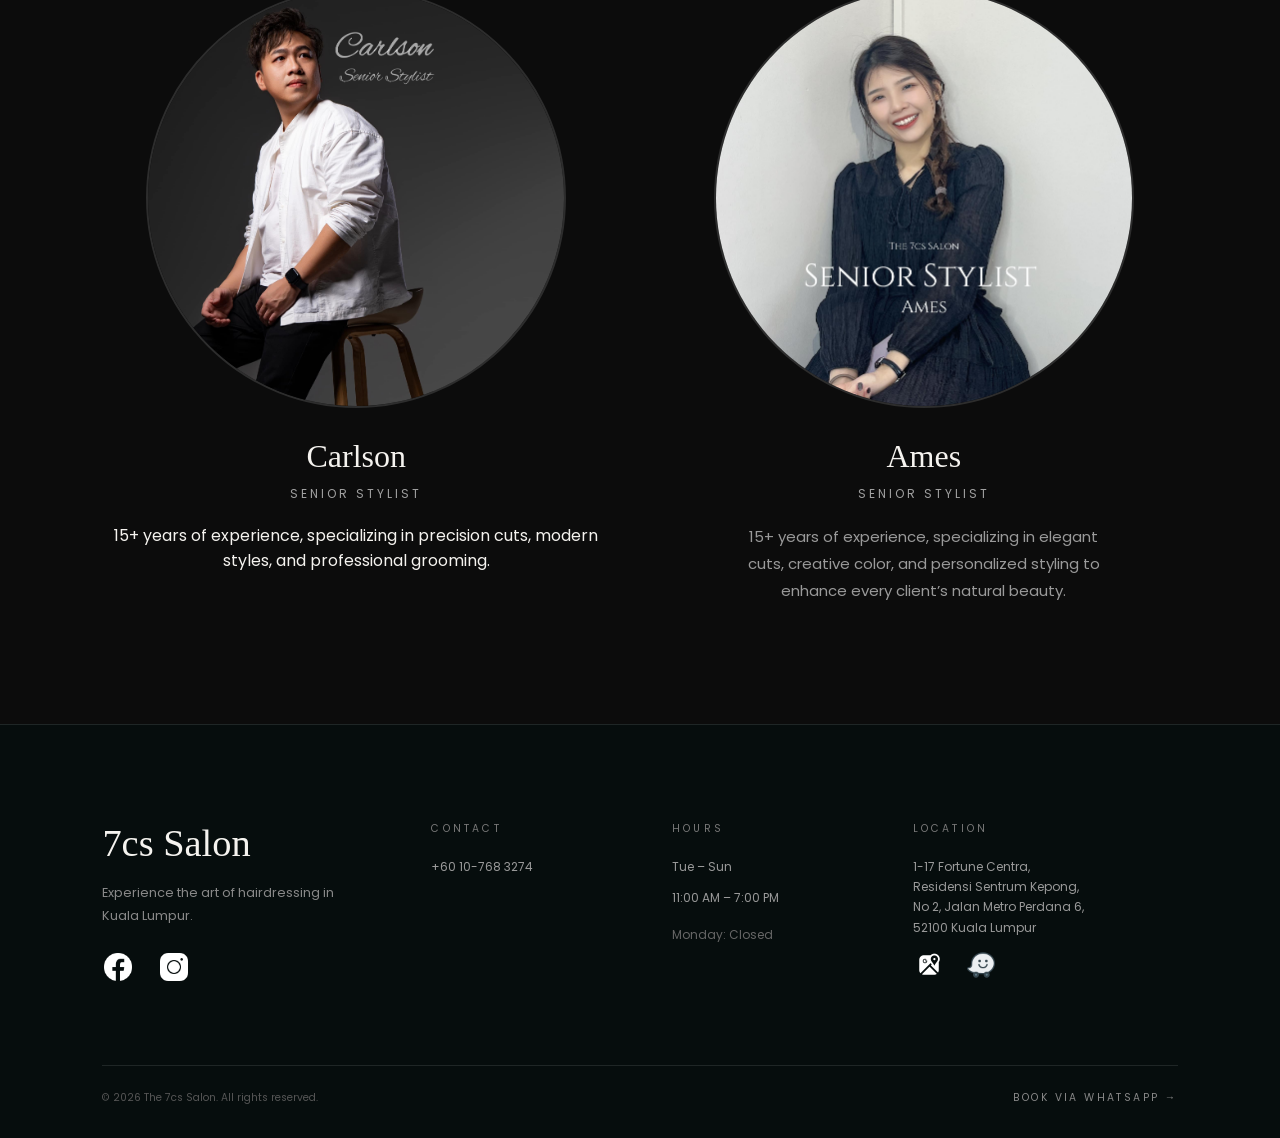
==== commit e507e500: "Update copyright year to 2026" ====
--- a/index.html
+++ b/index.html
@@ -303,7 +303,7 @@
     <div class="footer-bottom">
 
         <p>
-            © 2021 The 7cs Salon. All rights reserved.
+            © 2026 The 7cs Salon. All rights reserved.
         </p>
 
         <a
